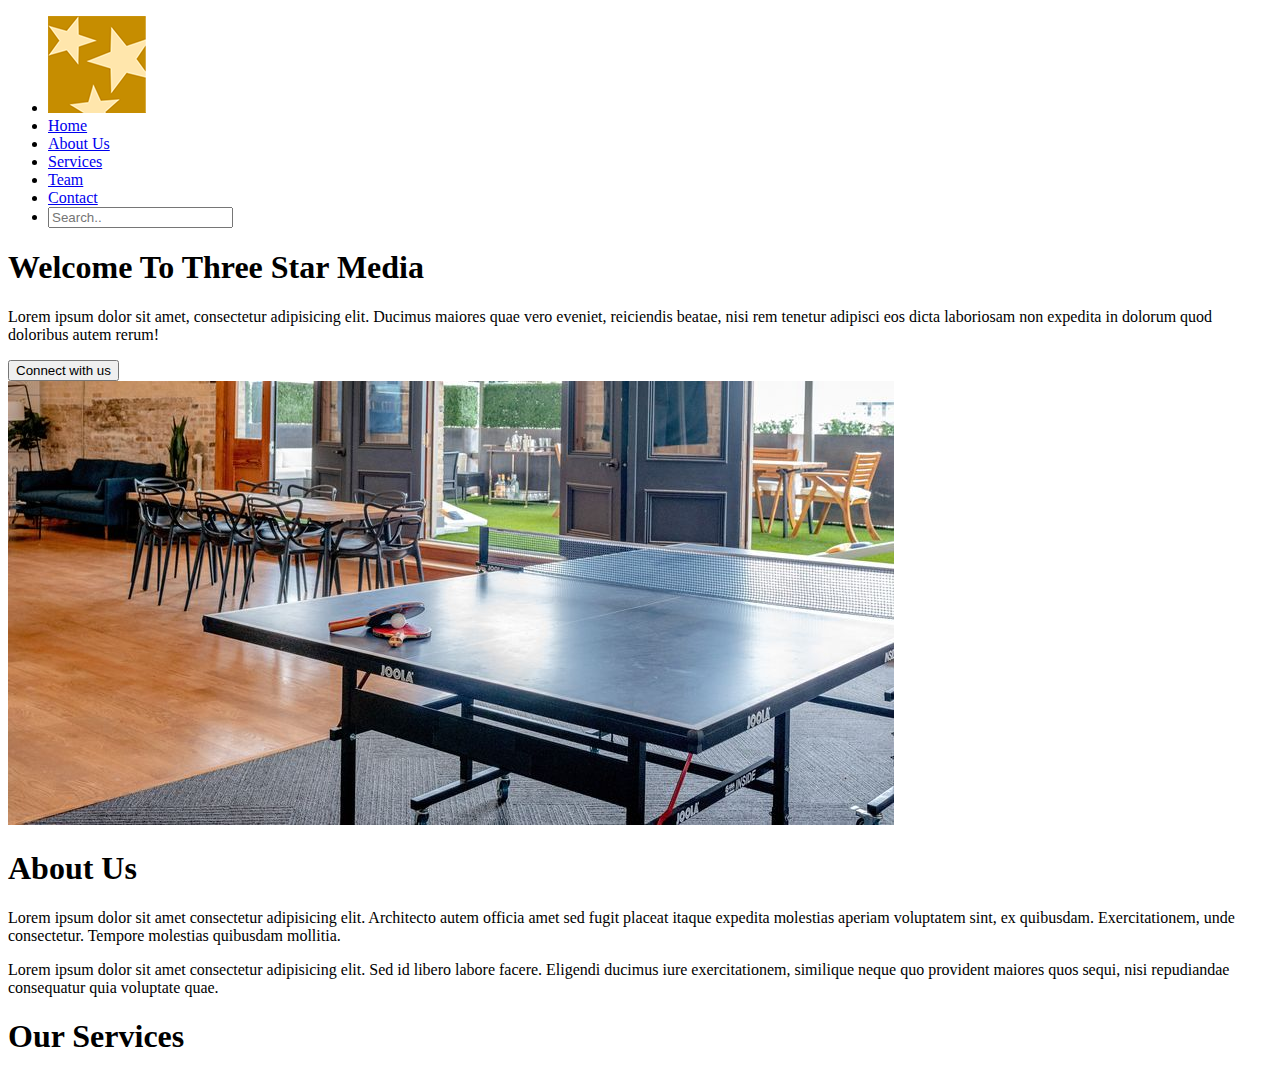
==== Final-Project/index.html @ 34c626a3 "services" ====
<!DOCTYPE html>
<html lang="en">
                     <!-- ---head--- -->
<head>
  <meta charset="UTF-8">
  <title>Final-Project</title>
  <link rel="stylesheet" href="https://cdn.iconmonstr.com/1.3.0/css/iconmonstr-iconic-font.min.css
  ">
  <link href="css/main.css" rel="stylesheet">
</head>
                     <!-- ---body--- -->
<body>
                     <!-- ---header--- -->
  <header>
                     <!-- ---navigation--- -->
    <nav>
      <div class="nav">
        <ul>
          <li><img src="images/logo.png" alt="logo" /></li>
          <li><a href="index.html" class="current">Home</a></li>
          <li><a href="#">About Us</a></li>
          <li><a href="#">Services</a></li>
          <li><a href="#">Team</a></li>
          <li><a href="#">Contact</a></li>
          <li><input type="text" placeholder="Search.."></li>
        </ul>
      </div>
      <section class="banner">
        <h1>Welcome To Three Star Media</h1>
        <p>Lorem ipsum dolor sit amet, consectetur adipisicing elit. Ducimus maiores quae vero eveniet, reiciendis beatae,
           nisi rem tenetur adipisci eos dicta laboriosam non expedita in dolorum quod doloribus autem rerum!</p>
        <button>Connect with us</button>
      </section>

    </nav>
    <main>
                    <!-- ---About-Us--- -->
      <section class="about">
        <div>
          <img src="images/about-us.jpg" alt="about-us"/>
          <div>
            <h1>About Us</h1>
            <p>Lorem ipsum dolor sit amet consectetur adipisicing elit. Architecto autem officia amet sed fugit placeat itaque expedita molestias aperiam voluptatem sint, 
              ex quibusdam. Exercitationem, unde consectetur. Tempore molestias quibusdam mollitia.</p>
            <p>Lorem ipsum dolor sit amet consectetur adipisicing elit. Sed id libero labore facere. Eligendi ducimus iure exercitationem, 
                similique neque quo provident maiores quos sequi, nisi repudiandae consequatur quia voluptate quae.</p>
          </div>

        </div>
      </section>
                    <!-- ---Our Services--- -->
      <section class="service">
        <h1>Our Services</h1>
        <div class="digital"></div>
        <div class="marketing"></div>
        <div class="video"></div>
        <div class="web"></div>
        <div class="print"></div>

        



      </section>              
    </main>
  </header>
 
</body>

</html>
---- Final-Project/css/main.css ----
/********************************
    Custom CSS
********************************/
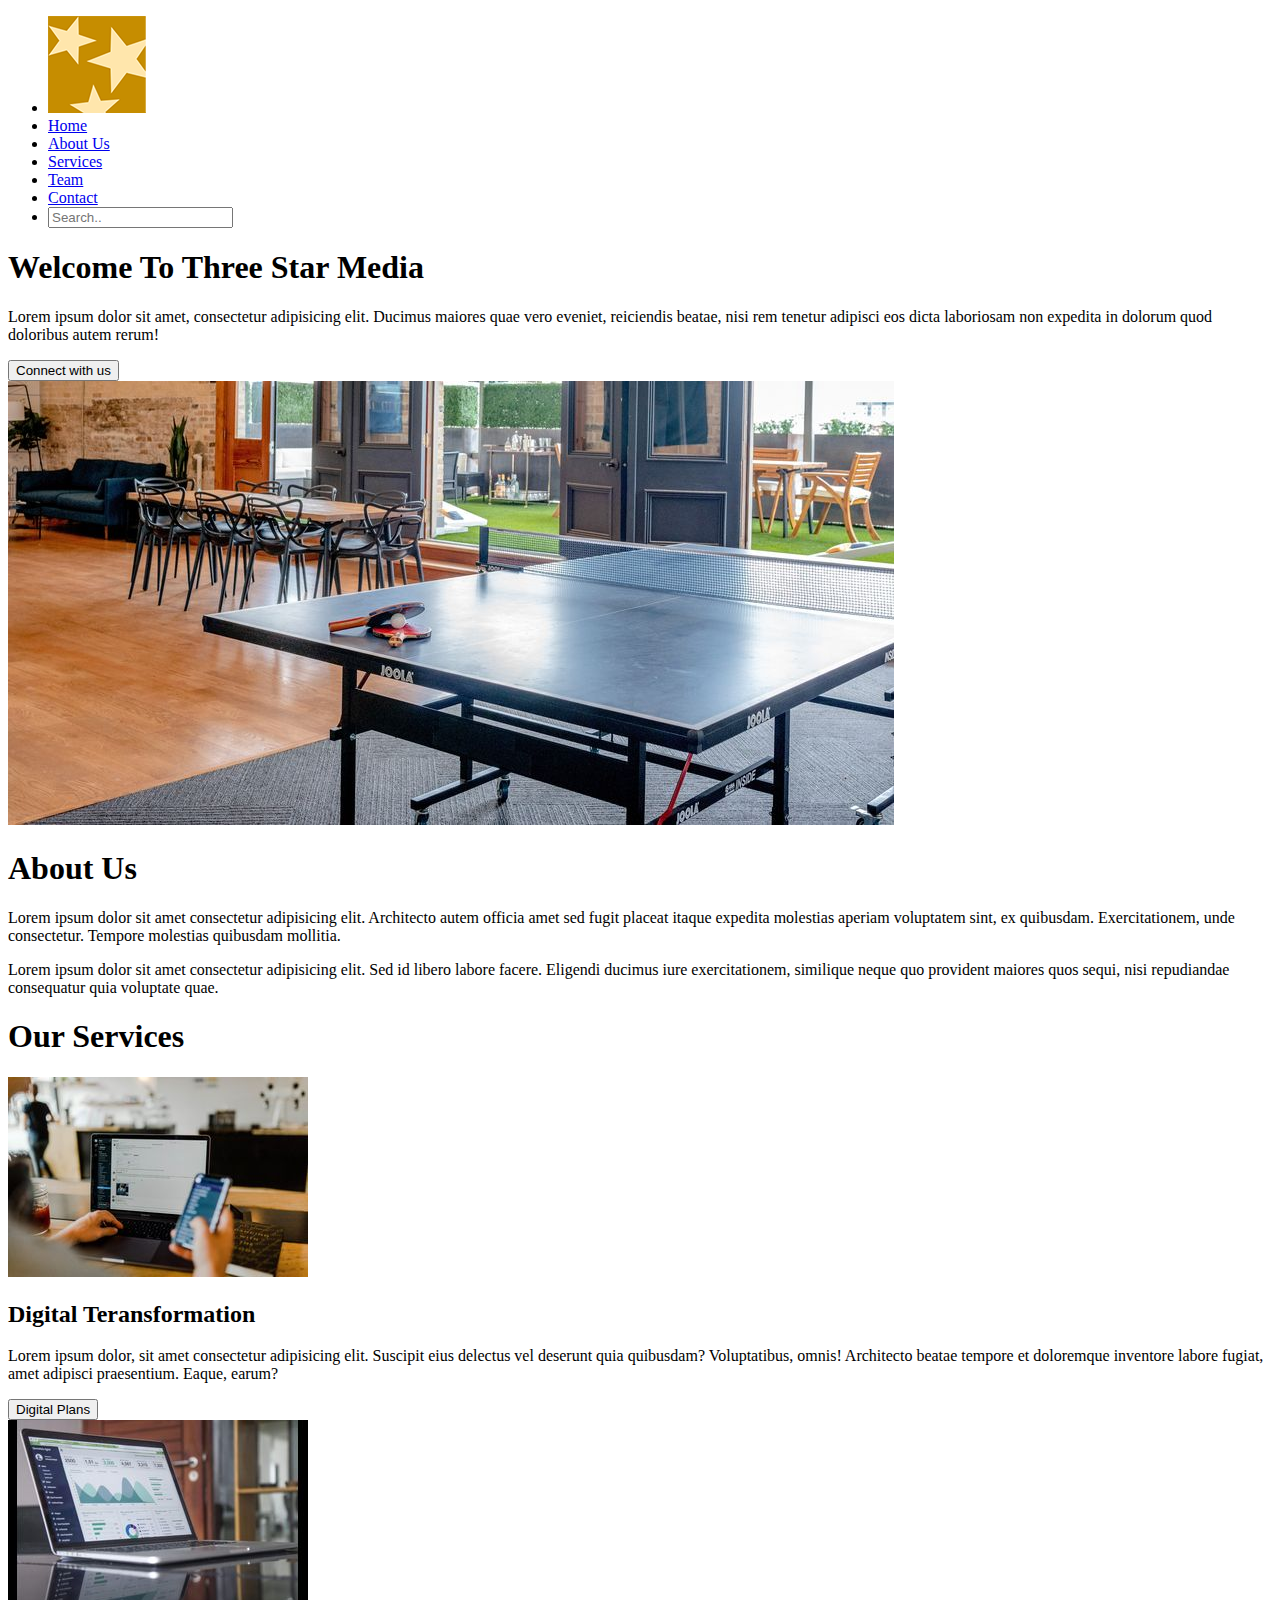
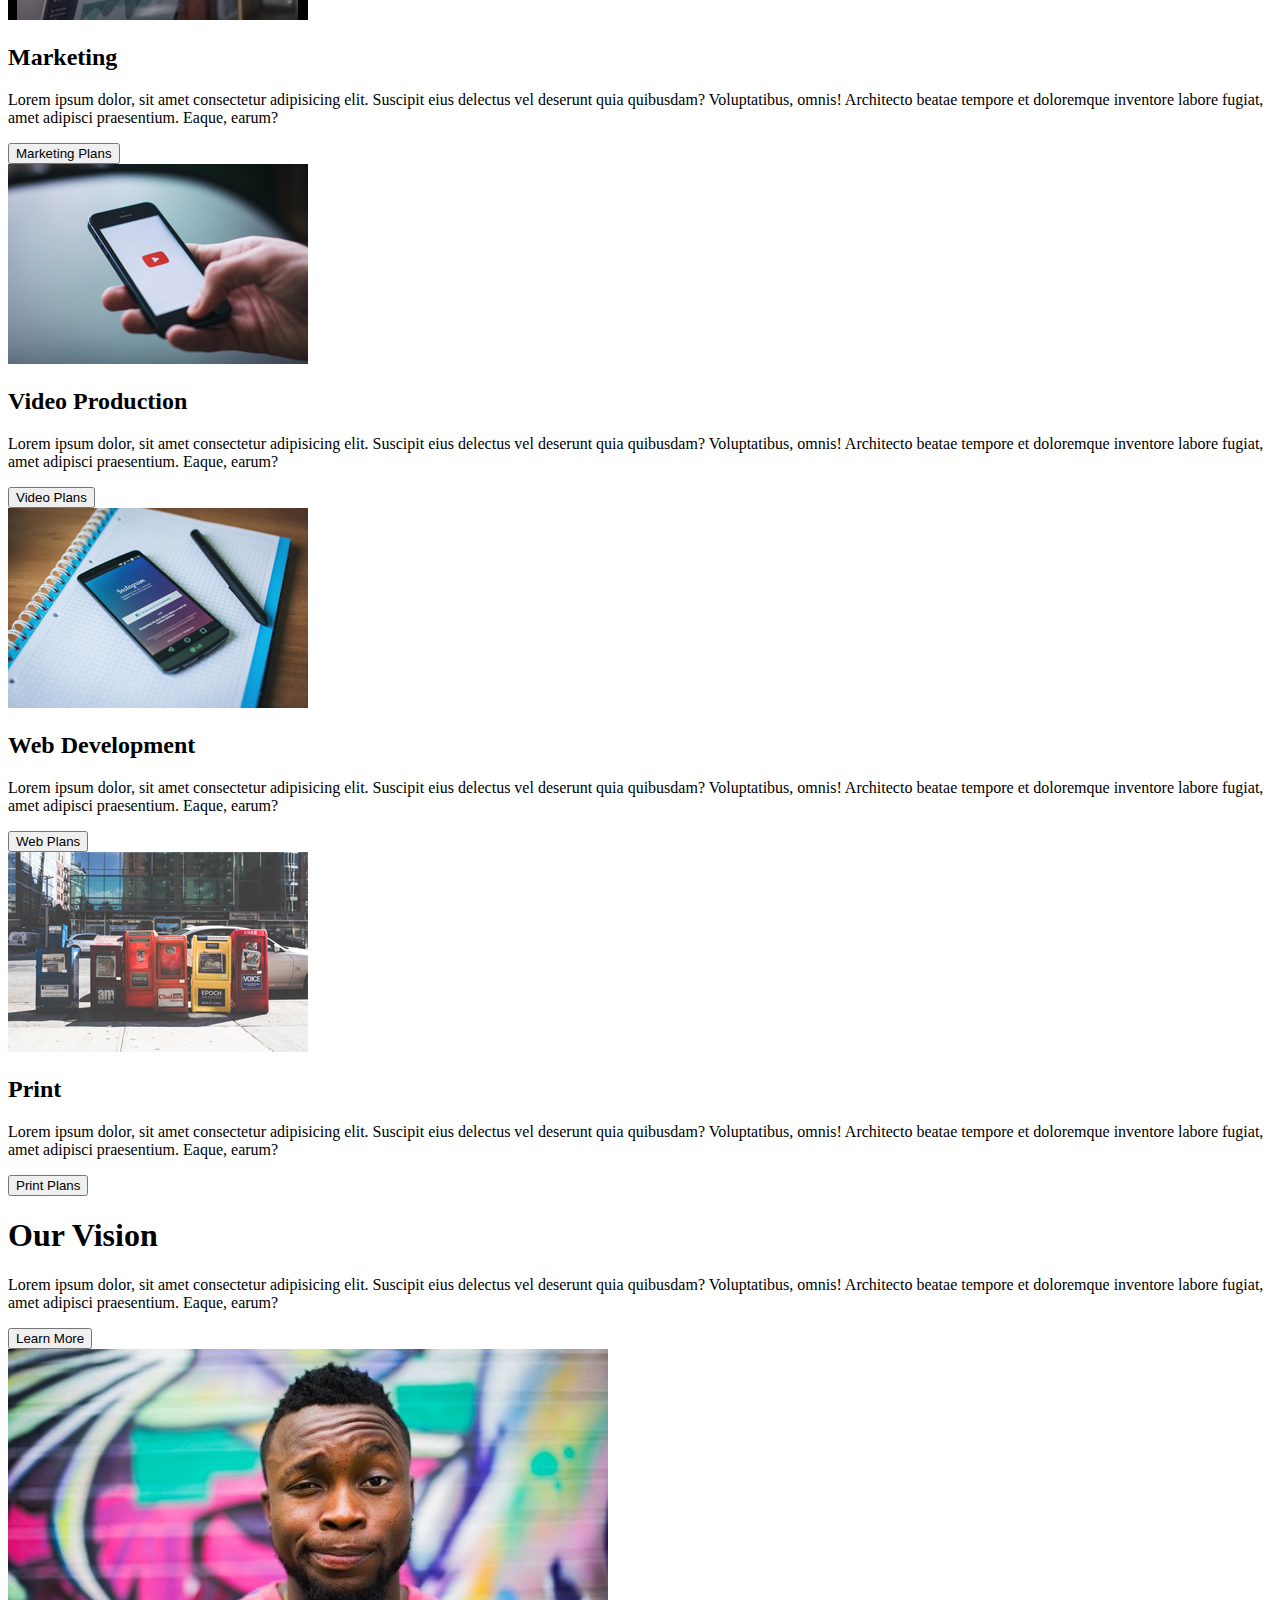
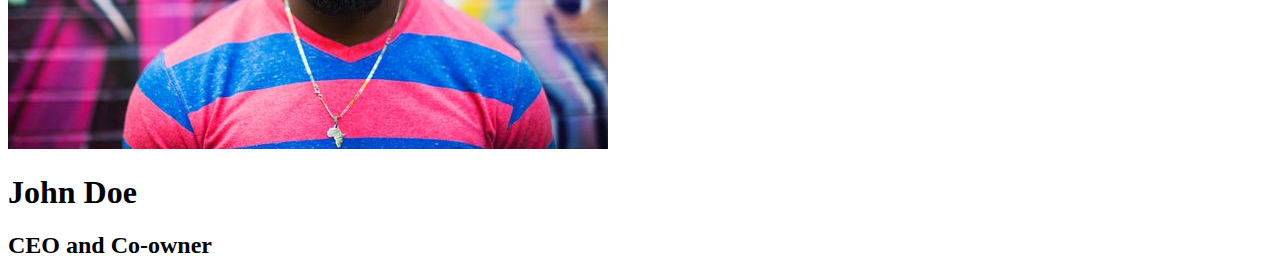
==== commit a4345b03: "team" ====
--- a/Final-Project/index.html
+++ b/Final-Project/index.html
@@ -51,17 +51,63 @@
                     <!-- ---Our Services--- -->
       <section class="service">
         <h1>Our Services</h1>
-        <div class="digital"></div>
-        <div class="marketing"></div>
-        <div class="video"></div>
-        <div class="web"></div>
-        <div class="print"></div>
-
-        
+        <div class="digital">
+          <img src="images/digital.jpg" alt="digital"/>
+          <h2>Digital Teransformation</h2>
+          <p>Lorem ipsum dolor, sit amet consectetur adipisicing elit. Suscipit eius delectus vel deserunt quia quibusdam? Voluptatibus,
+             omnis! Architecto beatae tempore et doloremque inventore labore fugiat, amet adipisci praesentium. Eaque, earum?</p>
+          <button>Digital Plans</button>
+        </div>
+                    <!-- ---marketing--- -->
+        <div class="marketing">
+          <img src="images/marketing.jpg" alt="marketing"/>
+          <h2>Marketing</h2>
+          <p>Lorem ipsum dolor, sit amet consectetur adipisicing elit. Suscipit eius delectus vel deserunt quia quibusdam? Voluptatibus,
+             omnis! Architecto beatae tempore et doloremque inventore labore fugiat, amet adipisci praesentium. Eaque, earum?</p>
+          <button>Marketing Plans</button>
+        </div>
+                      <!-- ---video--- -->
+        <div class="video">
+          <img src="images/video.jpg" alt="video production"/>
+          <h2>Video Production</h2>
+          <p>Lorem ipsum dolor, sit amet consectetur adipisicing elit. Suscipit eius delectus vel deserunt quia quibusdam? Voluptatibus,
+             omnis! Architecto beatae tempore et doloremque inventore labore fugiat, amet adipisci praesentium. Eaque, earum?</p>
+          <button>Video Plans</button>
+        </div>
+                       <!-- ---web--- -->
+        <div class="web">
+          <img src="images/web.jpg" alt="web development"/>
+          <h2>Web Development</h2>
+          <p>Lorem ipsum dolor, sit amet consectetur adipisicing elit. Suscipit eius delectus vel deserunt quia quibusdam? Voluptatibus,
+             omnis! Architecto beatae tempore et doloremque inventore labore fugiat, amet adipisci praesentium. Eaque, earum?</p>
+          <button>Web Plans</button>
+        </div>
+                       <!-- ---print--- -->
+        <div class="print">
+          <img src="images/print.jpg" alt="print"/>
+          <h2>Print</h2>
+          <p>Lorem ipsum dolor, sit amet consectetur adipisicing elit. Suscipit eius delectus vel deserunt quia quibusdam? Voluptatibus,
+             omnis! Architecto beatae tempore et doloremque inventore labore fugiat, amet adipisci praesentium. Eaque, earum?</p>
+          <button>Print Plans</button>
+        </div>
+      </section>  
+      <section class="vision">
+        <h1>Our Vision</h1>
+        <p>Lorem ipsum dolor, sit amet consectetur adipisicing elit. Suscipit eius delectus vel deserunt quia quibusdam? Voluptatibus,
+           omnis! Architecto beatae tempore et doloremque inventore labore fugiat, amet adipisci praesentium. Eaque, earum?</p>
+        <button>Learn More</button>
+      </section>    
+                     <!-- ---Our Team---         -->
+      <section class="team">
+        <div id="john">
+          <img src="images/john.jpg" alt="john"/>
+          <h1>John Doe</h1>
+          <h2>CEO and Co-owner</h2>
+          <dr>
 
 
-
-      </section>              
+        </div>
+      </section>               
     </main>
   </header>
  
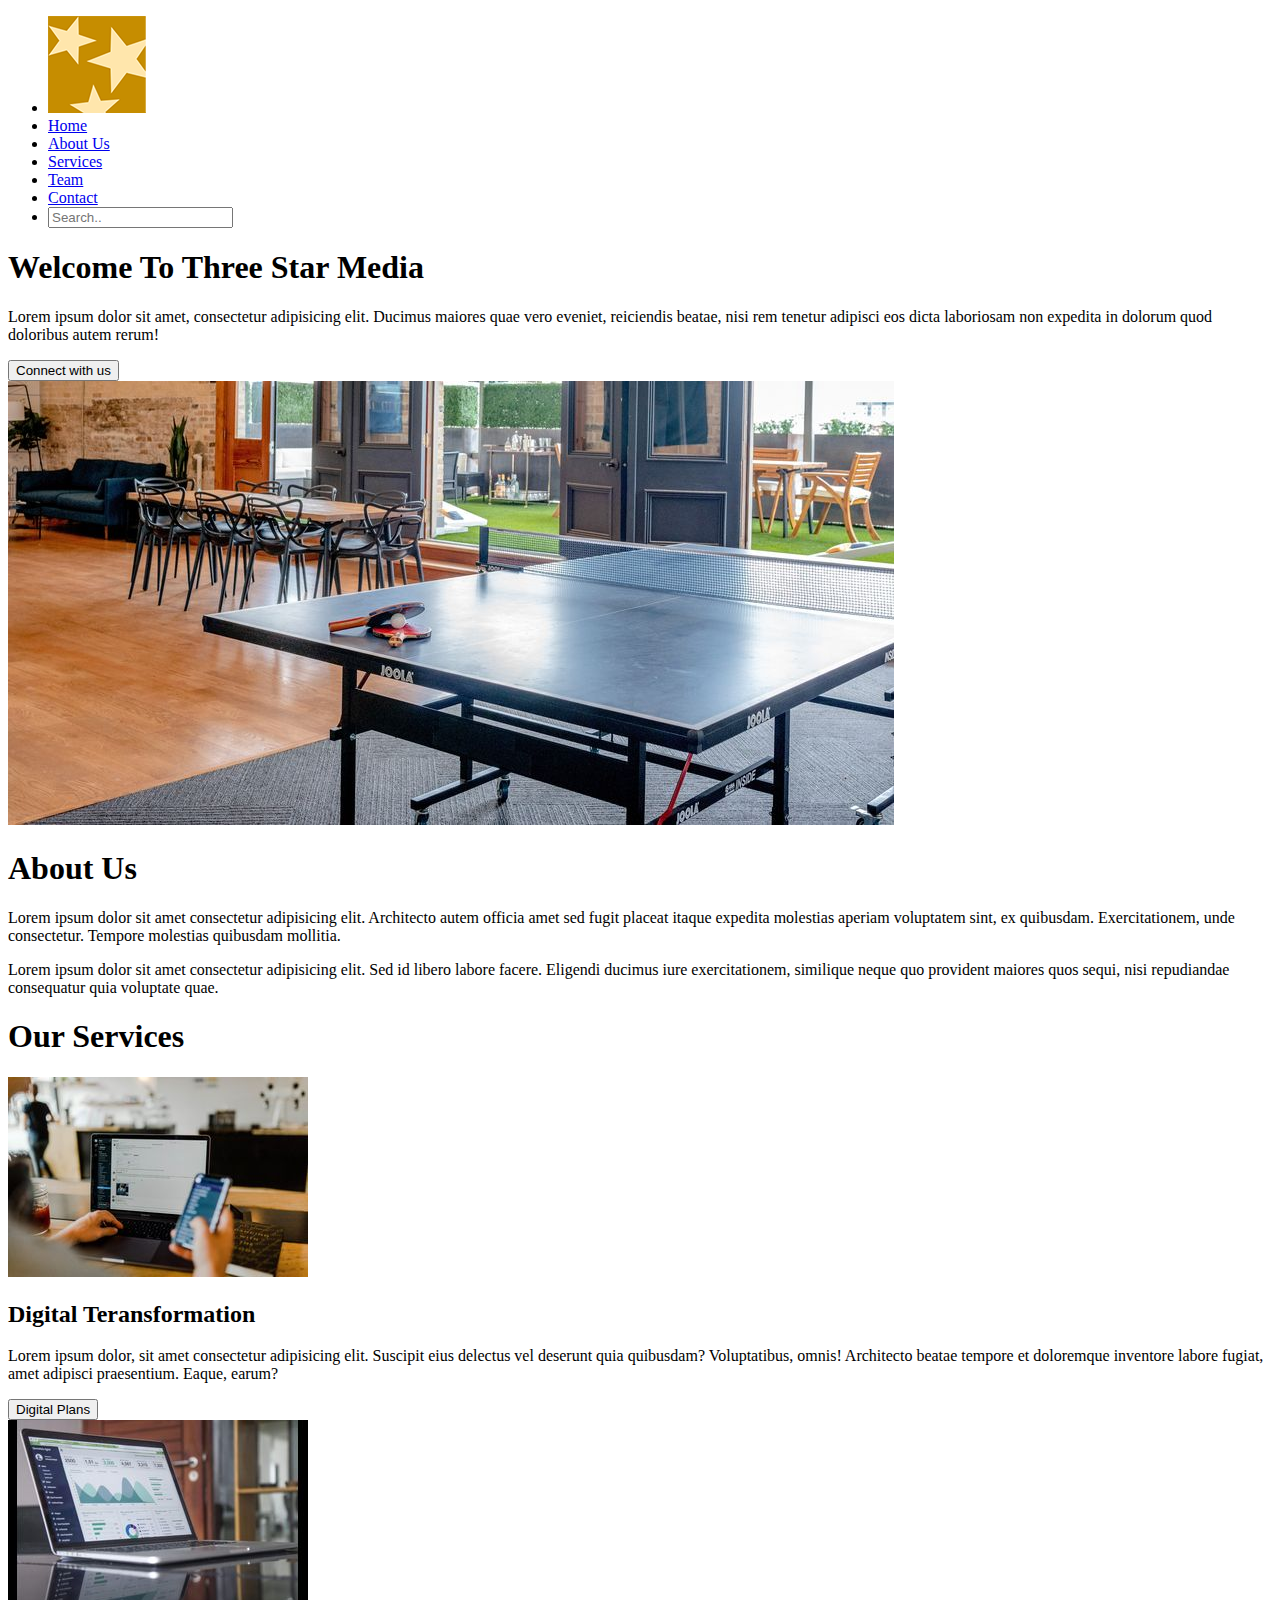
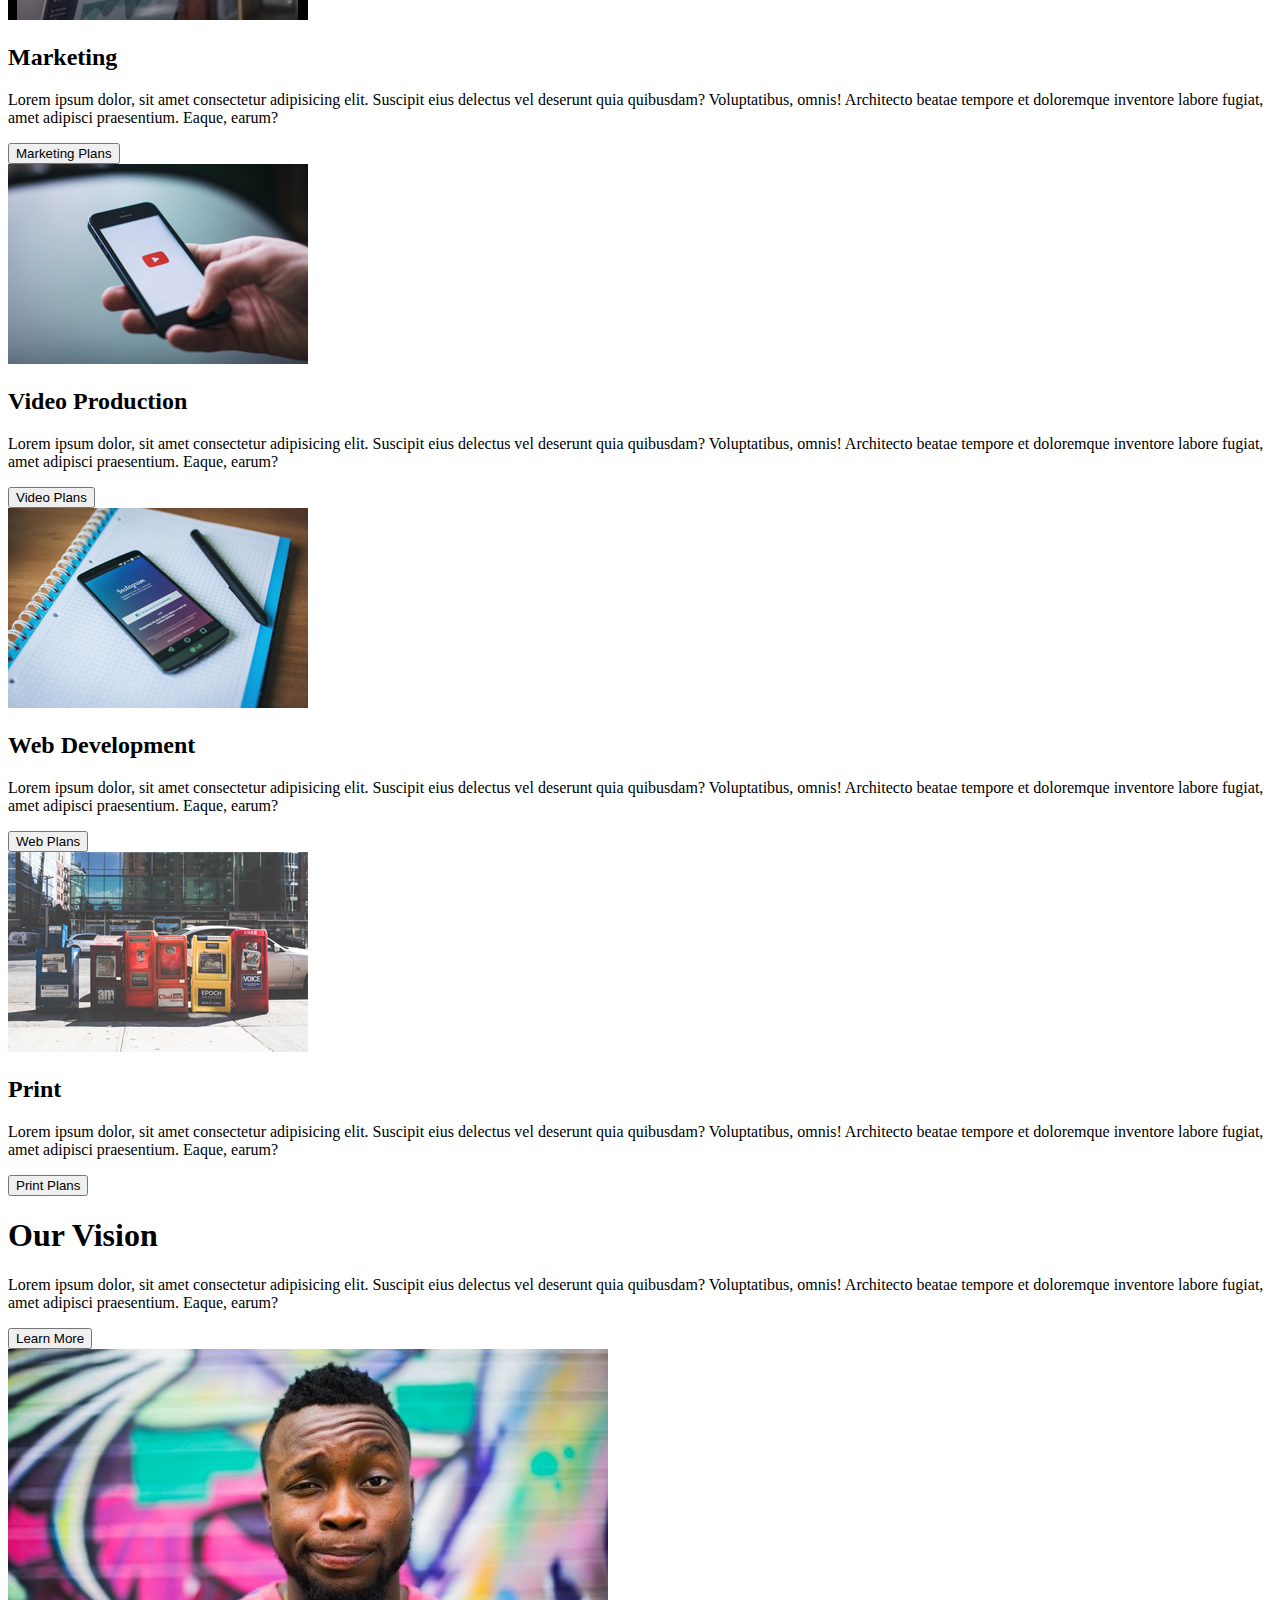
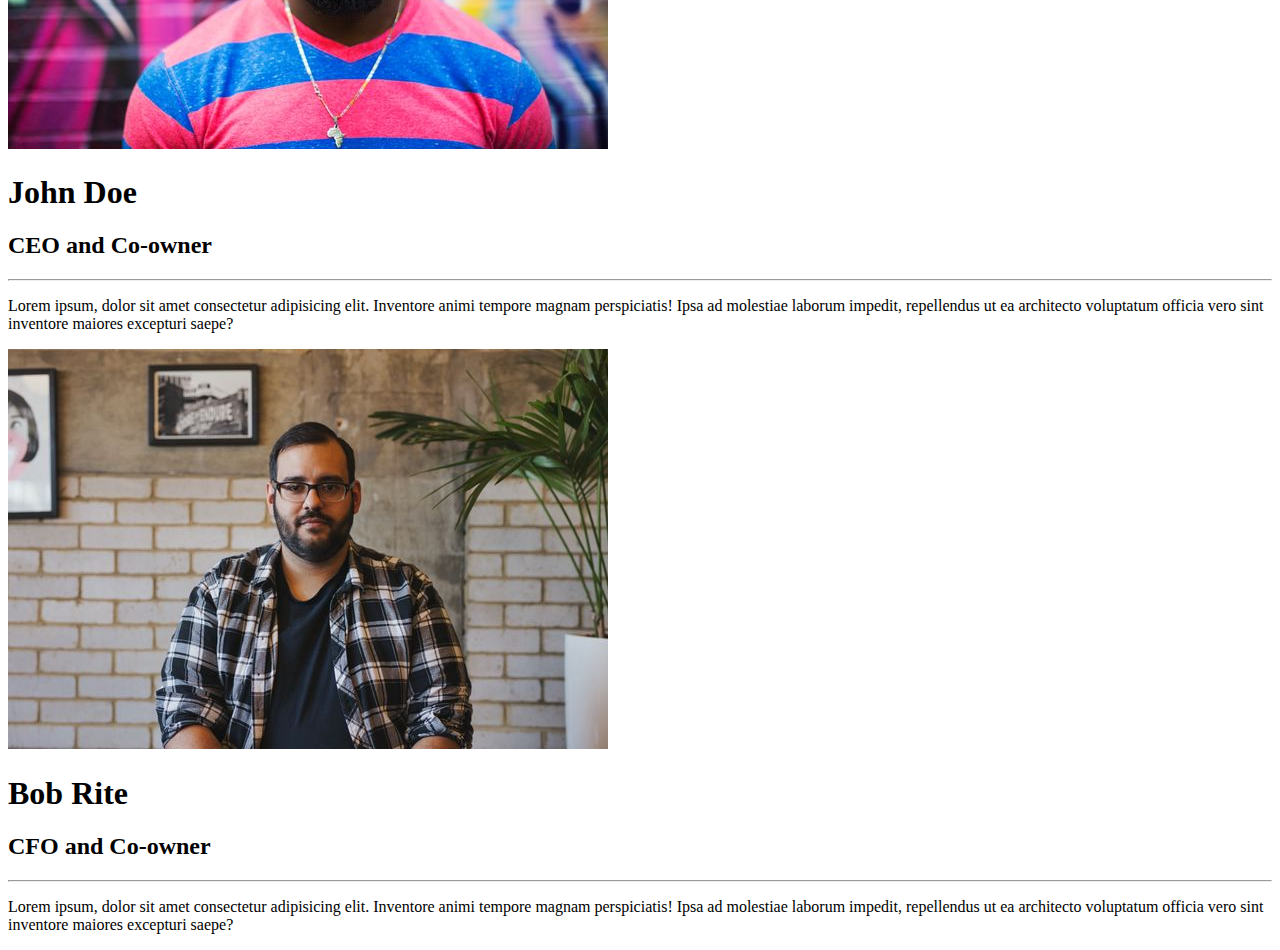
==== commit ee5c8e49: "contact" ====
--- a/Final-Project/index.html
+++ b/Final-Project/index.html
@@ -33,11 +33,13 @@
       </section>
 
     </nav>
+  </header>
     <main>
                     <!-- ---About-Us--- -->
       <section class="about">
         <div>
           <img src="images/about-us.jpg" alt="about-us"/>
+        </div>
           <div>
             <h1>About Us</h1>
             <p>Lorem ipsum dolor sit amet consectetur adipisicing elit. Architecto autem officia amet sed fugit placeat itaque expedita molestias aperiam voluptatem sint, 
@@ -46,37 +48,51 @@
                 similique neque quo provident maiores quos sequi, nisi repudiandae consequatur quia voluptate quae.</p>
           </div>
 
-        </div>
+        
       </section>
                     <!-- ---Our Services--- -->
       <section class="service">
         <h1>Our Services</h1>
         <div class="digital">
-          <img src="images/digital.jpg" alt="digital"/>
-          <h2>Digital Teransformation</h2>
-          <p>Lorem ipsum dolor, sit amet consectetur adipisicing elit. Suscipit eius delectus vel deserunt quia quibusdam? Voluptatibus,
-             omnis! Architecto beatae tempore et doloremque inventore labore fugiat, amet adipisci praesentium. Eaque, earum?</p>
-          <button>Digital Plans</button>
+          <div>
+            <img src="images/digital.jpg" alt="digital"/>
+          </div>
+          <div>
+            <h2>Digital Teransformation</h2>
+            <p>Lorem ipsum dolor, sit amet consectetur adipisicing elit. Suscipit eius delectus vel deserunt quia quibusdam? Voluptatibus,
+               omnis! Architecto beatae tempore et doloremque inventore labore fugiat, amet adipisci praesentium. Eaque, earum?</p>
+            <button>Digital Plans</button>
+          </div>
         </div>
                     <!-- ---marketing--- -->
         <div class="marketing">
-          <img src="images/marketing.jpg" alt="marketing"/>
+          <div>
+            <img src="images/marketing.jpg" alt="marketing"/>
+          </div>
           <h2>Marketing</h2>
-          <p>Lorem ipsum dolor, sit amet consectetur adipisicing elit. Suscipit eius delectus vel deserunt quia quibusdam? Voluptatibus,
-             omnis! Architecto beatae tempore et doloremque inventore labore fugiat, amet adipisci praesentium. Eaque, earum?</p>
-          <button>Marketing Plans</button>
+          <div>
+            <p>Lorem ipsum dolor, sit amet consectetur adipisicing elit. Suscipit eius delectus vel deserunt quia quibusdam? Voluptatibus,
+            omnis! Architecto beatae tempore et doloremque inventore labore fugiat, amet adipisci praesentium. Eaque, earum?</p>
+         <button>Marketing Plans</button>
+        </div>
         </div>
                       <!-- ---video--- -->
         <div class="video">
-          <img src="images/video.jpg" alt="video production"/>
-          <h2>Video Production</h2>
-          <p>Lorem ipsum dolor, sit amet consectetur adipisicing elit. Suscipit eius delectus vel deserunt quia quibusdam? Voluptatibus,
-             omnis! Architecto beatae tempore et doloremque inventore labore fugiat, amet adipisci praesentium. Eaque, earum?</p>
-          <button>Video Plans</button>
+          <div>
+            <img src="images/video.jpg" alt="video production"/>
+          </div>
+          <div>
+            <h2>Video Production</h2>
+            <p>Lorem ipsum dolor, sit amet consectetur adipisicing elit. Suscipit eius delectus vel deserunt quia quibusdam? Voluptatibus,
+               omnis! Architecto beatae tempore et doloremque inventore labore fugiat, amet adipisci praesentium. Eaque, earum?</p>
+            <button>Video Plans</button>
+          </div>
         </div>
                        <!-- ---web--- -->
         <div class="web">
-          <img src="images/web.jpg" alt="web development"/>
+          <div>
+            <img src="images/web.jpg" alt="web development"/>
+          </div>
           <h2>Web Development</h2>
           <p>Lorem ipsum dolor, sit amet consectetur adipisicing elit. Suscipit eius delectus vel deserunt quia quibusdam? Voluptatibus,
              omnis! Architecto beatae tempore et doloremque inventore labore fugiat, amet adipisci praesentium. Eaque, earum?</p>
@@ -84,32 +100,56 @@
         </div>
                        <!-- ---print--- -->
         <div class="print">
-          <img src="images/print.jpg" alt="print"/>
-          <h2>Print</h2>
-          <p>Lorem ipsum dolor, sit amet consectetur adipisicing elit. Suscipit eius delectus vel deserunt quia quibusdam? Voluptatibus,
-             omnis! Architecto beatae tempore et doloremque inventore labore fugiat, amet adipisci praesentium. Eaque, earum?</p>
-          <button>Print Plans</button>
+          <div>
+            <img src="images/print.jpg" alt="print"/>
+          </div>
+          <div>
+            <h2>Print</h2>
+            <p>Lorem ipsum dolor, sit amet consectetur adipisicing elit. Suscipit eius delectus vel deserunt quia quibusdam? Voluptatibus,
+               omnis! Architecto beatae tempore et doloremque inventore labore fugiat, amet adipisci praesentium. Eaque, earum?</p>
+            <button>Print Plans</button>
+          </div>
         </div>
       </section>  
       <section class="vision">
-        <h1>Our Vision</h1>
+        <div>
+          <h1>Our Vision</h1>
         <p>Lorem ipsum dolor, sit amet consectetur adipisicing elit. Suscipit eius delectus vel deserunt quia quibusdam? Voluptatibus,
            omnis! Architecto beatae tempore et doloremque inventore labore fugiat, amet adipisci praesentium. Eaque, earum?</p>
         <button>Learn More</button>
+        </div>
       </section>    
                      <!-- ---Our Team---         -->
       <section class="team">
         <div id="john">
-          <img src="images/john.jpg" alt="john"/>
-          <h1>John Doe</h1>
+          <div>
+            <img src="images/john.jpg" alt="john"/>
+          </div>
+          <div>
+            <h1>John Doe</h1>
           <h2>CEO and Co-owner</h2>
-          <dr>
-
+          <hr>
+          <p>Lorem ipsum, dolor sit amet consectetur adipisicing elit. Inventore animi tempore magnam perspiciatis! Ipsa ad molestiae laborum impedit, 
+            repellendus ut ea architecto voluptatum officia vero sint inventore maiores excepturi saepe?</p>
+          </div>
+        </div>
+        <div id="bob">
+          <div>
+            <img src="images/bob.jpg" alt="bob"/>
+          </div>
+          <div>
+            <h1>Bob Rite</h1>
+          <h2>CFO and Co-owner</h2>
+          <hr>
+          <p>Lorem ipsum, dolor sit amet consectetur adipisicing elit. Inventore animi tempore magnam perspiciatis! Ipsa ad molestiae laborum impedit, 
+            repellendus ut ea architecto voluptatum officia vero sint inventore maiores excepturi saepe?</p>
+          </div>
 
         </div>
-      </section>               
+      </section>   
+
     </main>
-  </header>
+  
  
 </body>
 
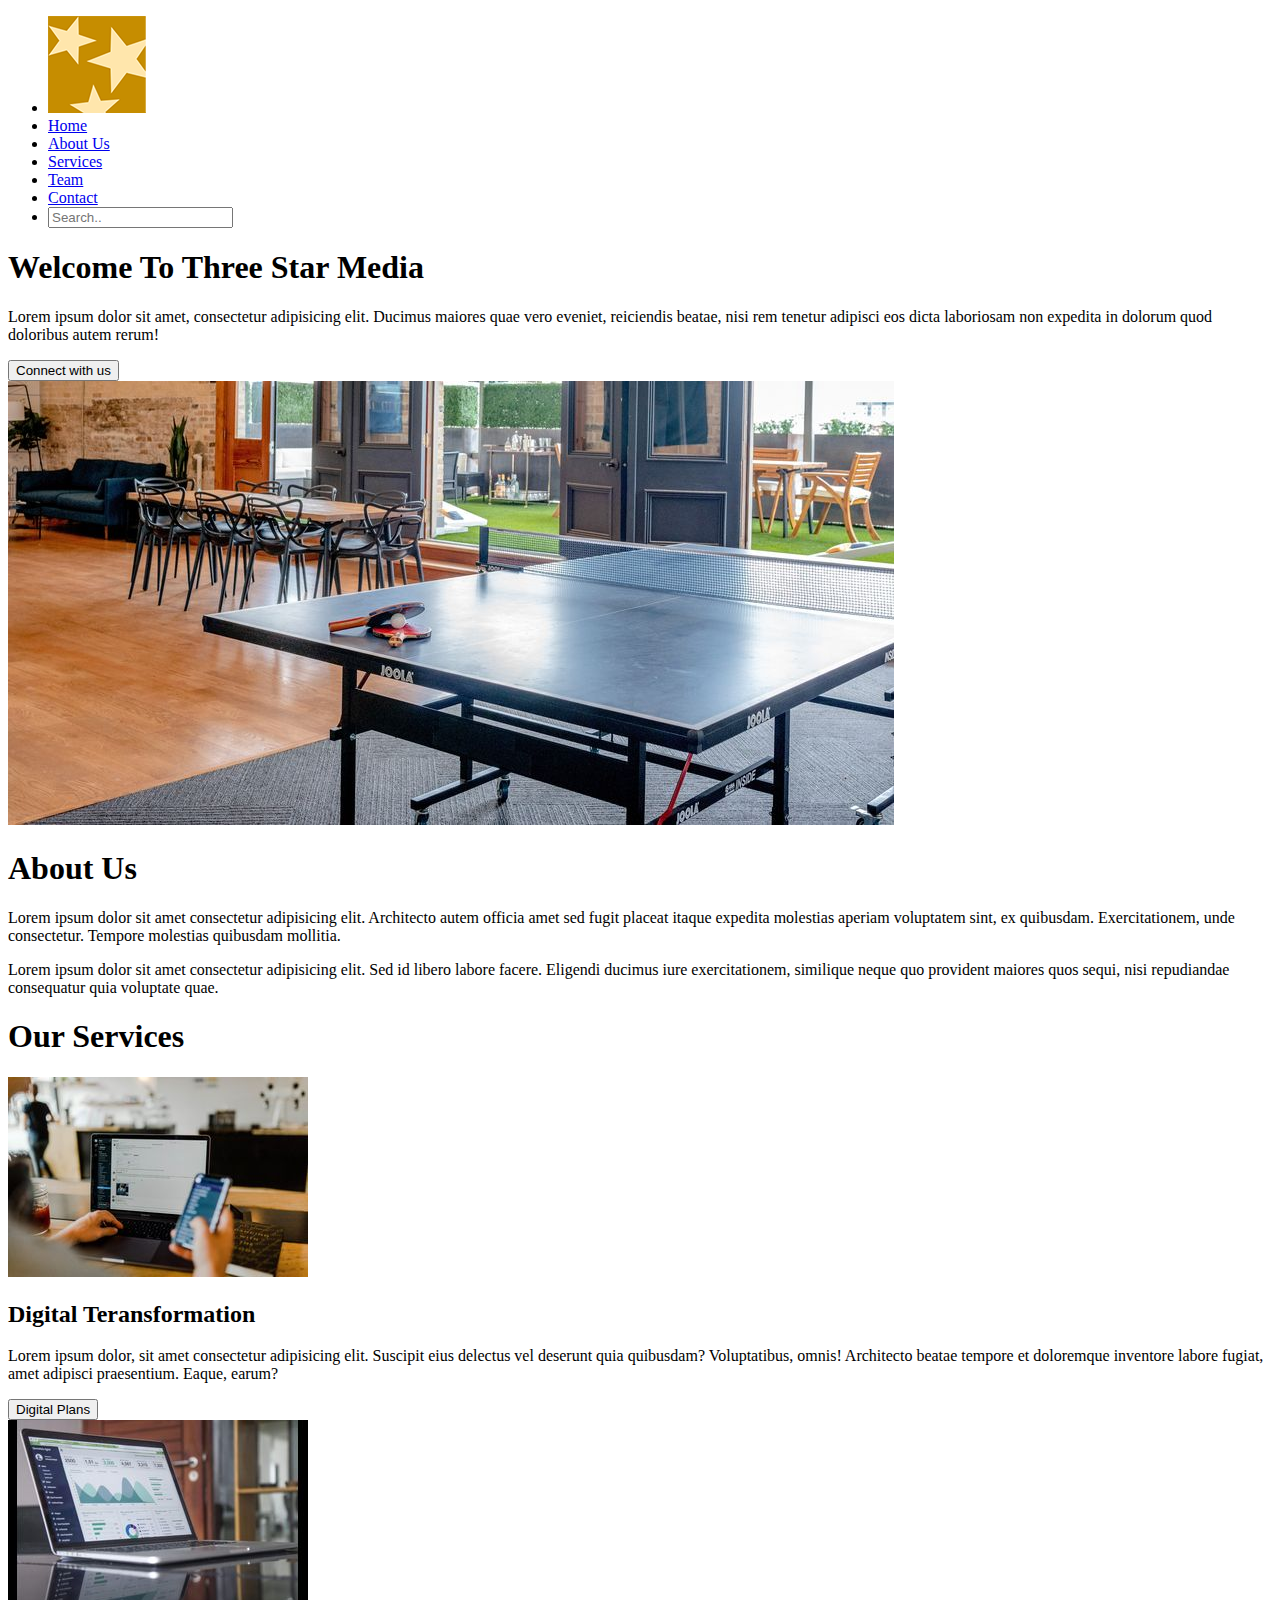
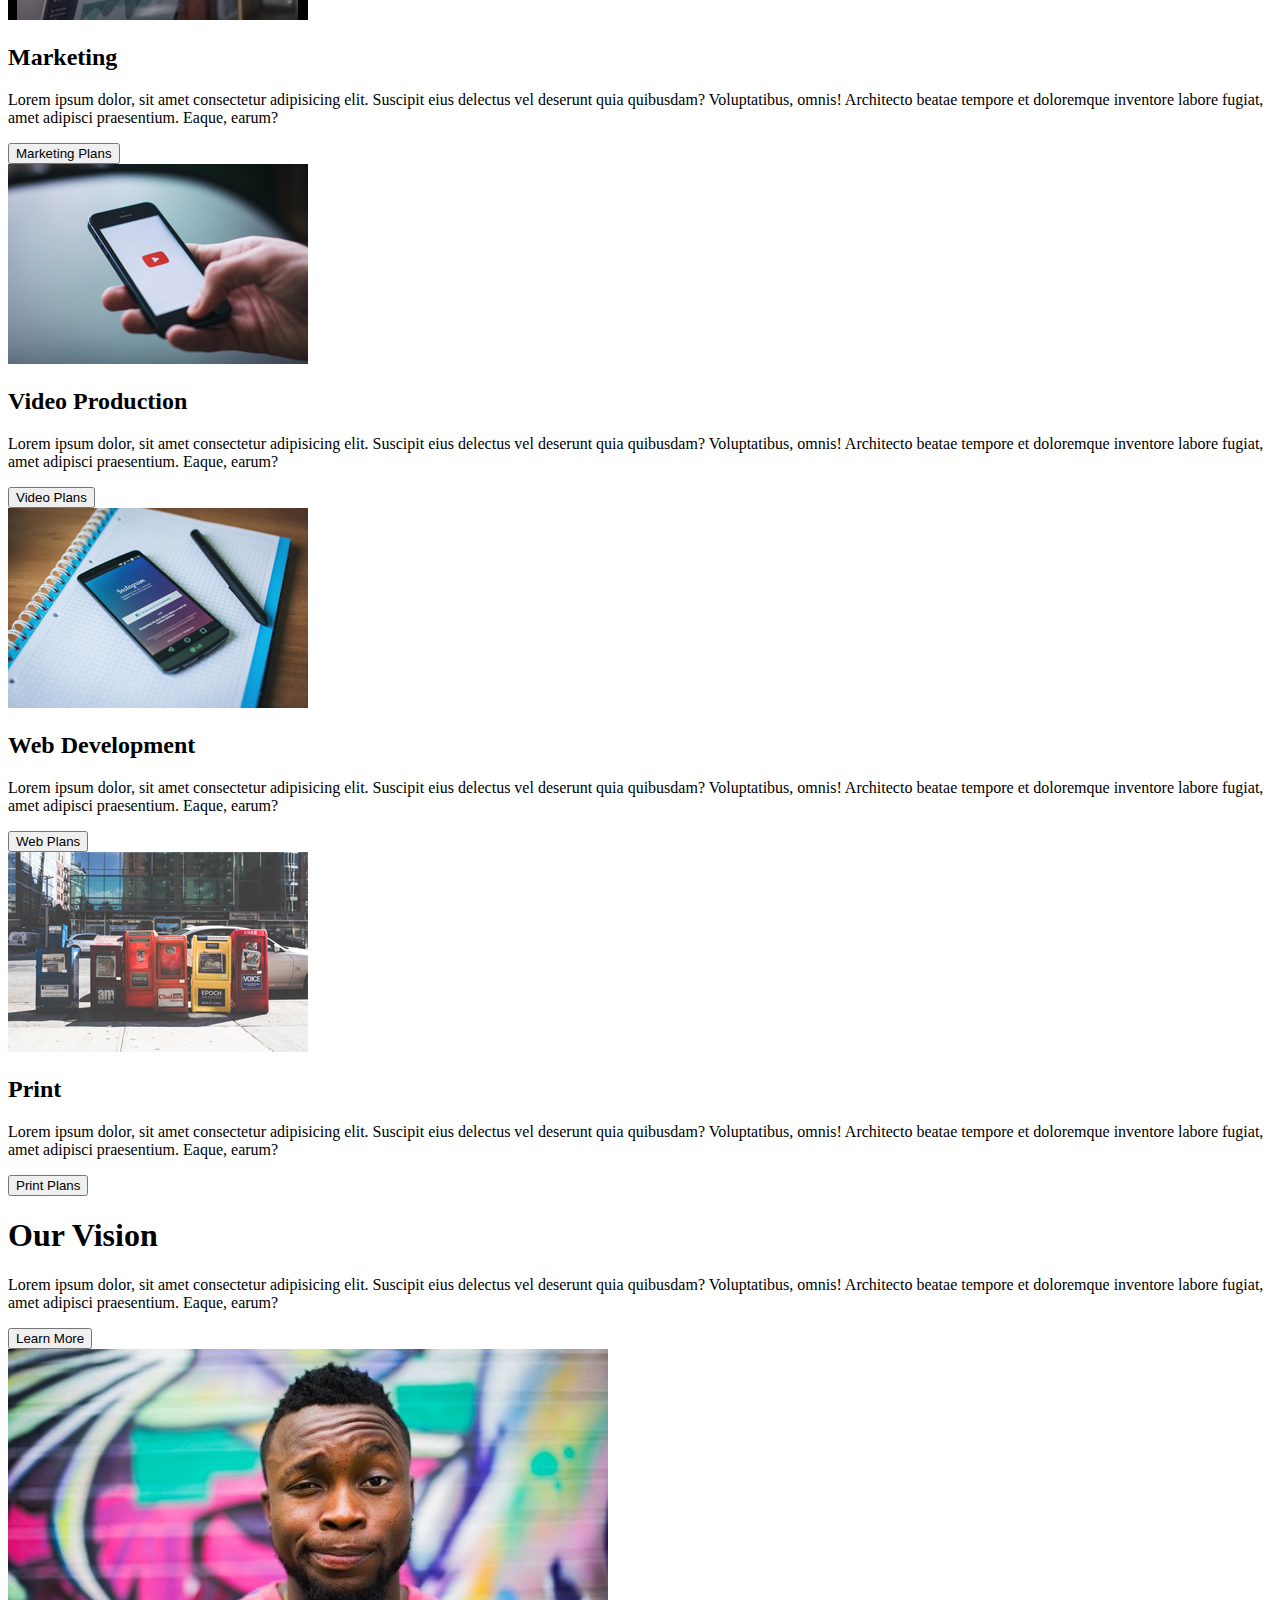
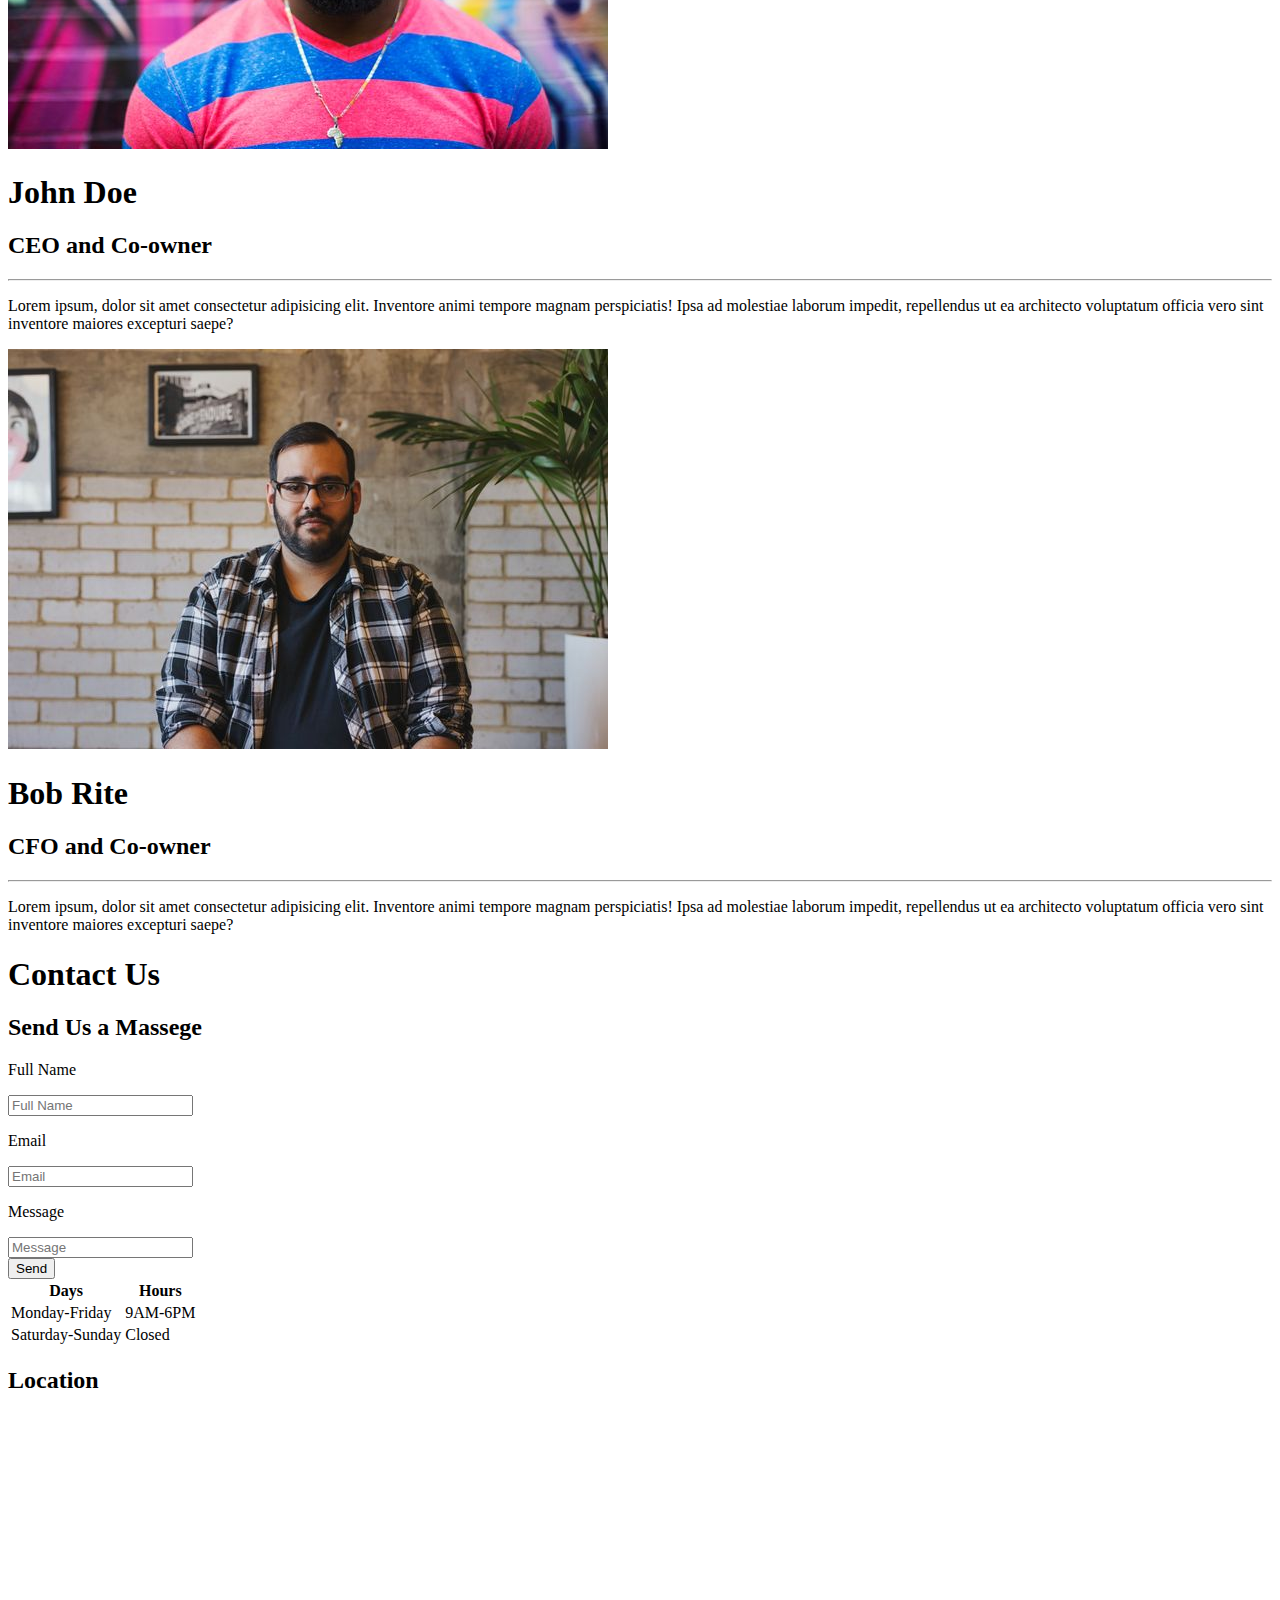
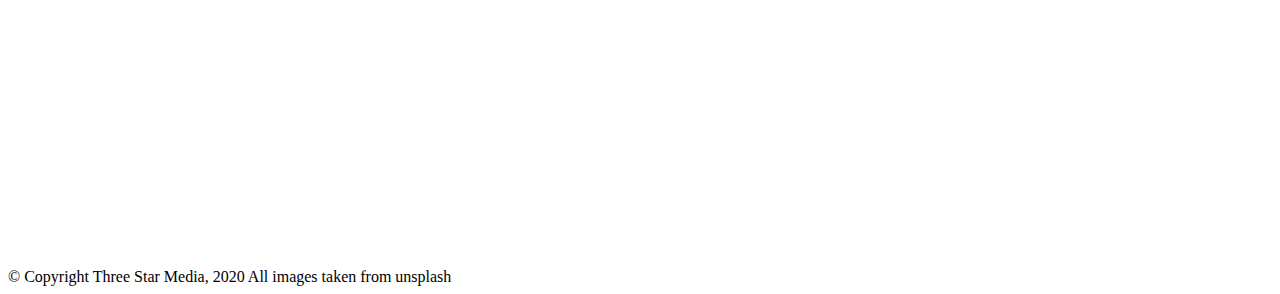
==== commit c7baa6b4: "footer" ====
--- a/Final-Project/index.html
+++ b/Final-Project/index.html
@@ -147,8 +147,55 @@
 
         </div>
       </section>   
+      <section class="contact">
+        <div>
+          <h1>Contact Us</h1>
+        </div>
+        <div class="message">
+          <h2>Send Us a Massege</h2>
+          <p>Full Name</p>
+          <input type="text" placeholder="Full Name">
+          <p>Email</p>
+          <input type="text" placeholder="Email">
+          <p>Message</p>
+          <input type="text" placeholder="Message">
+          <br>
+          <button>Send</button>
+         </div>
+         <div class="hour">
+          <table>
+            <thead>
+              <tr>
+                <th>Days</th>
+                <th>Hours</th>
+              </tr>
+            </thead>
+            <tbody>
+              <tr>
+                <td>Monday-Friday</td>
+                <td>9AM-6PM</td>
+              </tr>
+              <tr>
+                <td>Saturday-Sunday</td>
+                <td>Closed</td>
+              </tr>
+              
+            </tbody>
+          </table>
+         </div>
+        <div class="location">
+          <h2>Location</h2>
+          <iframe src="https://www.google.com/maps/embed?pb=!1m18!1m12!1m3!1d11136.270684614252!2d-75.76025043068952!3d45.34630010976731!2m3!1f0!2f0!3f0!3m2!1i1024!2i768!4f13.1!3m3!1m2!1s0x4cce0718c5998a3b%3A0x78382f39c3e19269!2sAlgonquin%20College%20Residence!5e0!3m2!1sen!2sca!4v1606801004924!5m2!1sen!2sca" 
+          width="600" height="450" frameborder="0" style="border:0;" allowfullscreen="" aria-hidden="false" tabindex="0"></iframe>
+        </div>
+
+      </section>
 
     </main>
+    <footer>
+      &copy; Copyright Three Star Media, 2020
+      All images taken from unsplash
+    </footer>
   
  
 </body>
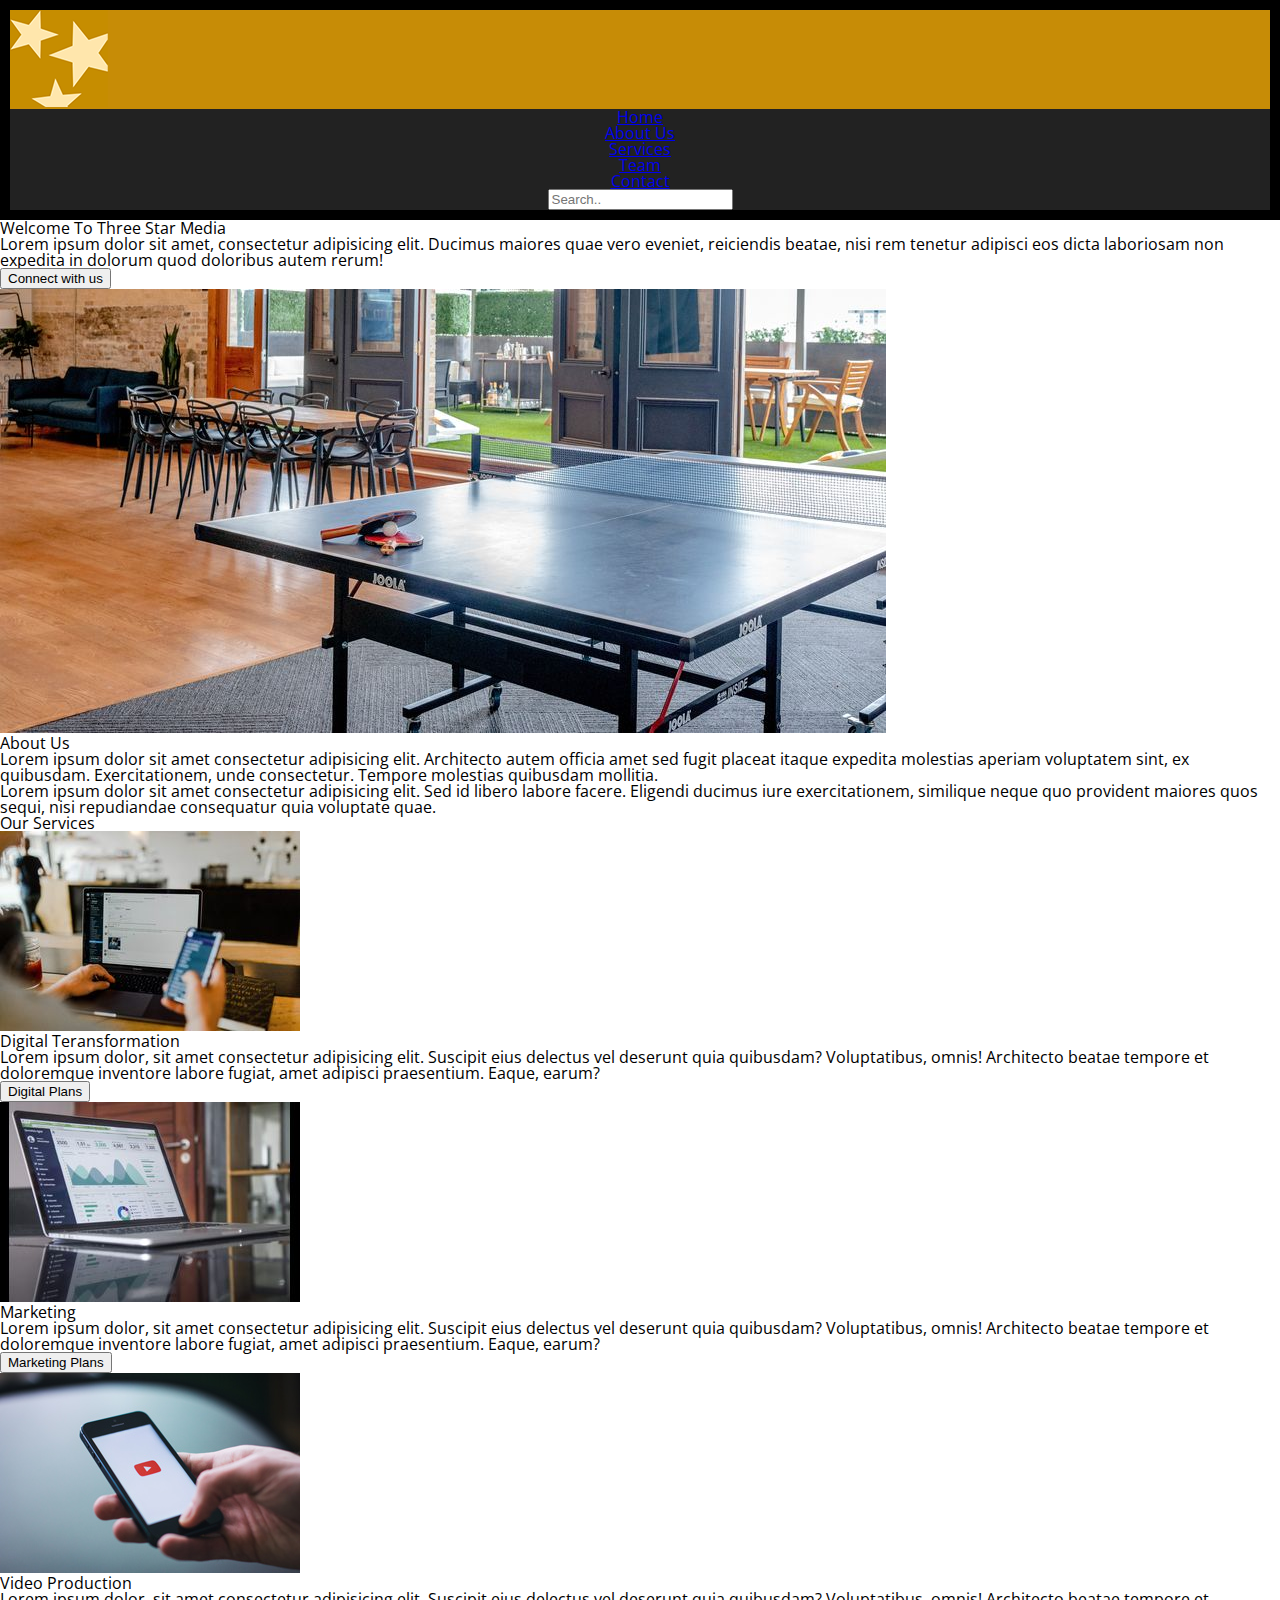
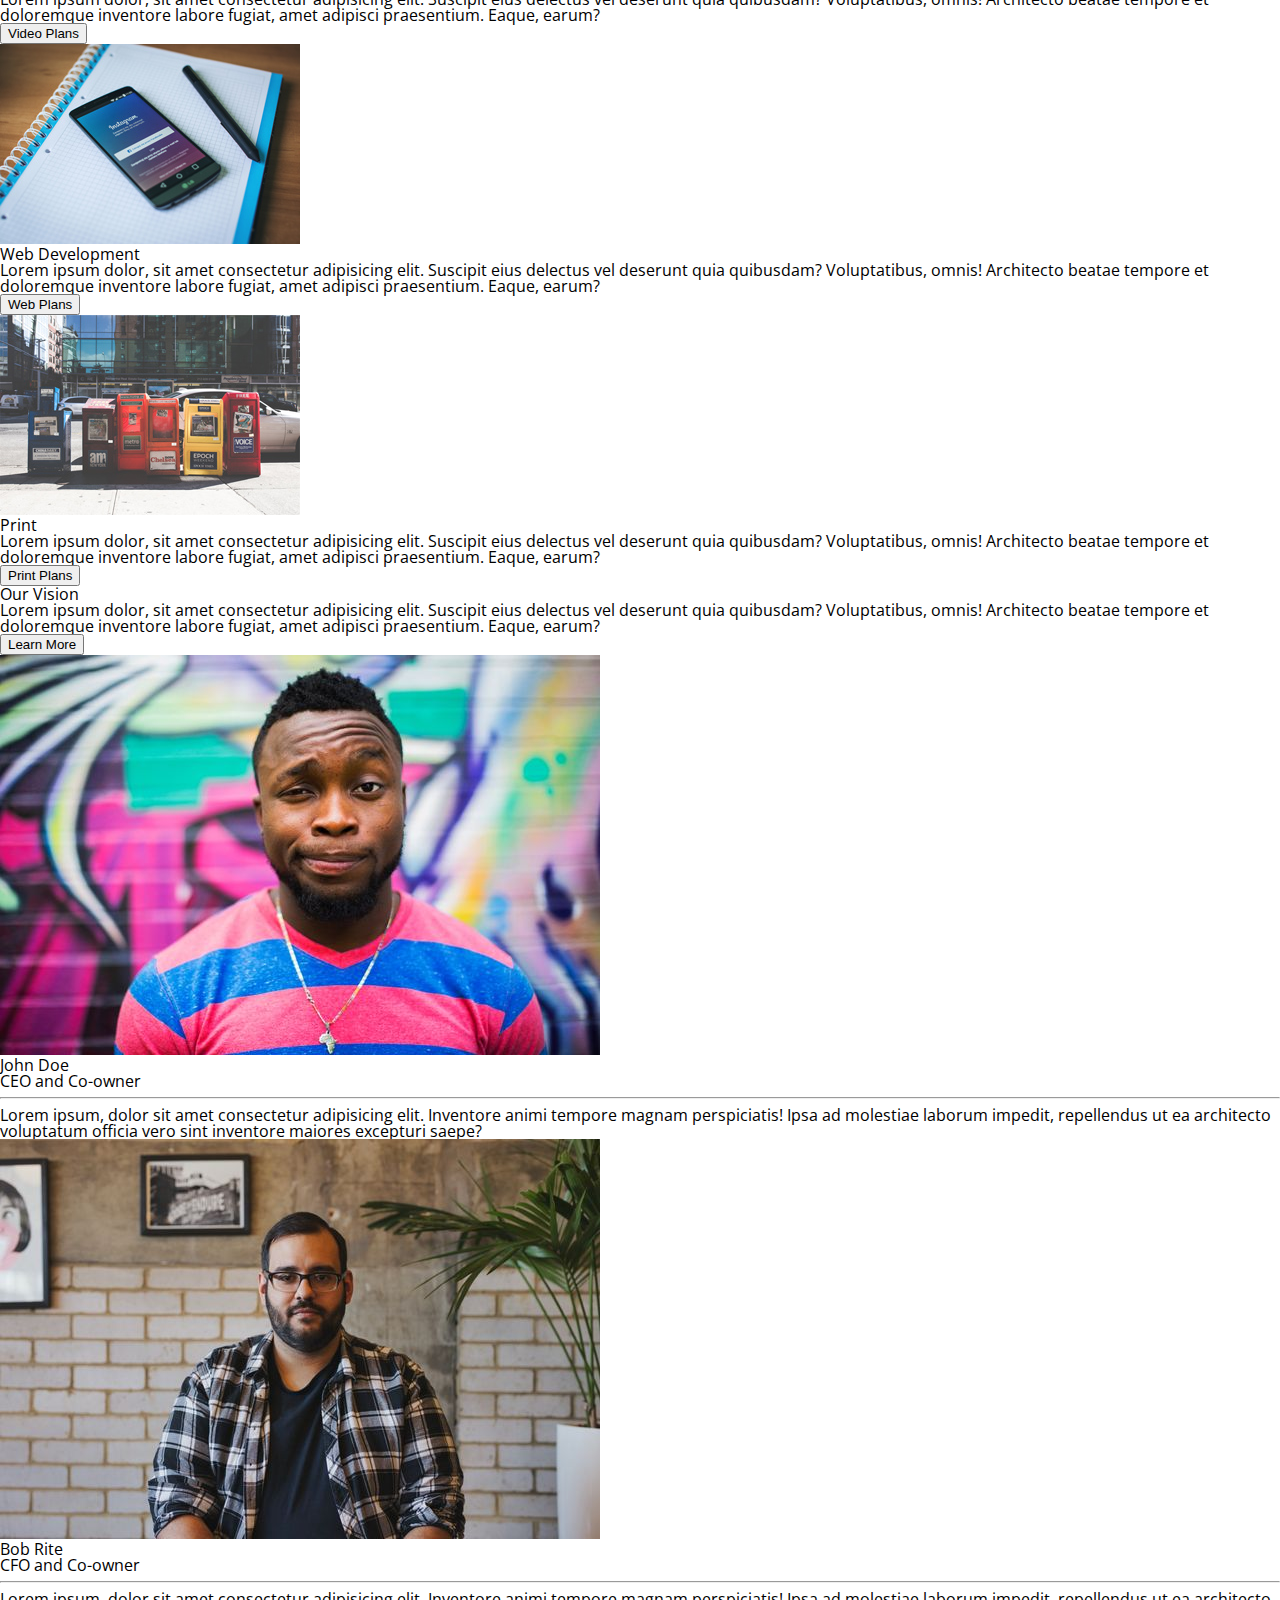
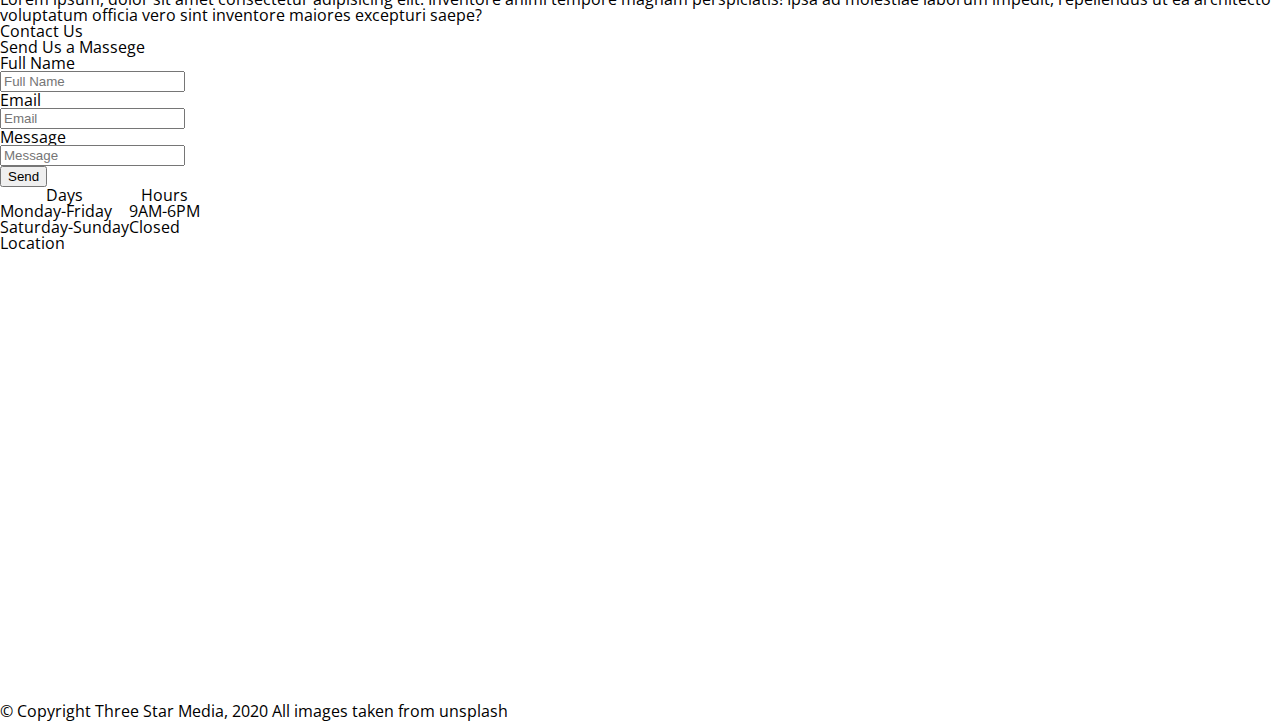
==== commit db339143: "nav-first-child" ====
--- a/Final-Project/index.html
+++ b/Final-Project/index.html
@@ -3,7 +3,14 @@
                      <!-- ---head--- -->
 <head>
   <meta charset="UTF-8">
+  <meta name="viewport" content="width=device-width, initial-scale=1.0">
+
   <title>Final-Project</title>
+
+  <!-- ---google font--- -->
+
+  <link rel="preconnect" href="https://fonts.gstatic.com">
+<link href="https://fonts.googleapis.com/css2?family=Open+Sans:ital,wght@0,400;0,700;1,400;1,700&display=swap" rel="stylesheet">
   <link rel="stylesheet" href="https://cdn.iconmonstr.com/1.3.0/css/iconmonstr-iconic-font.min.css
   ">
   <link href="css/main.css" rel="stylesheet">
@@ -16,7 +23,7 @@
     <nav>
       <div class="nav">
         <ul>
-          <li><img src="images/logo.png" alt="logo" /></li>
+          <li class="photo1"><img src="images/logo.png" alt="logo" ></li>
           <li><a href="index.html" class="current">Home</a></li>
           <li><a href="#">About Us</a></li>
           <li><a href="#">Services</a></li>
@@ -192,6 +199,7 @@
       </section>
 
     </main>
+    <!-- ---footer--- -->
     <footer>
       &copy; Copyright Three Star Media, 2020
       All images taken from unsplash
--- a/Final-Project/css/main.css
+++ b/Final-Project/css/main.css
@@ -0,0 +1,73 @@
+/* http://meyerweb.com/eric/tools/css/reset/ 
+   v2.0 | 20110126
+   License: none (public domain)
+*/
+
+html, body, div, span, applet, object, iframe,
+h1, h2, h3, h4, h5, h6, p, blockquote, pre,
+a, abbr, acronym, address, big, cite, code,
+del, dfn, em, img, ins, kbd, q, s, samp,
+small, strike, strong, sub, sup, tt, var,
+b, u, i, center,
+dl, dt, dd, ol, ul, li,
+fieldset, form, label, legend,
+table, caption, tbody, tfoot, thead, tr, th, td,
+article, aside, canvas, details, embed, 
+figure, figcaption, footer, header, hgroup, 
+menu, nav, output, ruby, section, summary,
+time, mark, audio, video {
+	margin: 0;
+	padding: 0;
+	border: 0;
+	font-size: 100%;
+	font: inherit;
+	vertical-align: baseline;
+}
+/* HTML5 display-role reset for older browsers */
+article, aside, details, figcaption, figure, 
+footer, header, hgroup, menu, nav, section {
+	display: block;
+}
+body {
+	line-height: 1;
+}
+ol, ul {
+	list-style: none;
+}
+blockquote, q {
+	quotes: none;
+}
+blockquote:before, blockquote:after,
+q:before, q:after {
+	content: '';
+	content: none;
+}
+table {
+	border-collapse: collapse;
+	border-spacing: 0;
+}
+html{
+    font-family: 'Open Sans', sans-serif;;
+}
+/* ---mobile--- */
+.nav{
+    max-width: 100vw;
+   
+   
+}
+.nav ul{
+    display: grid;
+    background-color: #222;
+    text-align: center;
+    border: 10px solid black;
+    
+   
+    
+}
+.nav ul .photo1{
+    background-color: #c78c06;
+    text-align: left;
+}
+
+
+
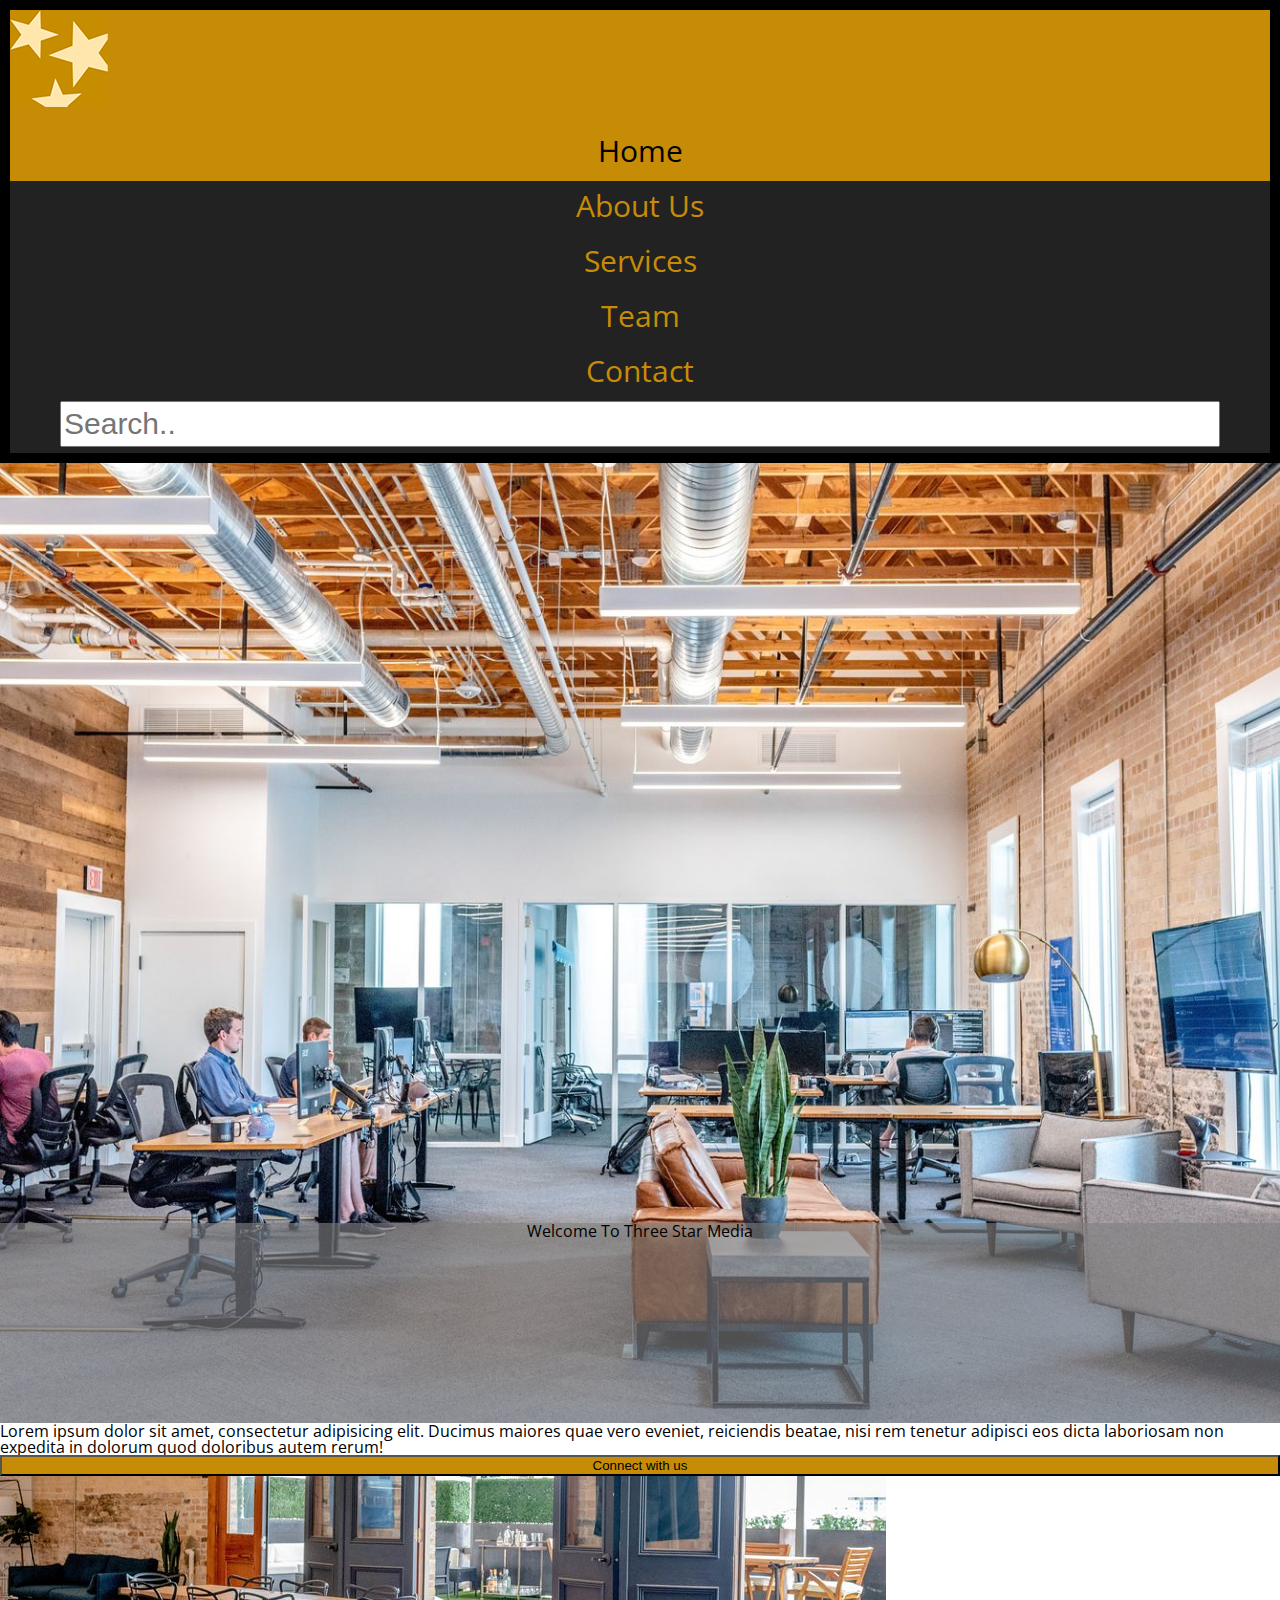
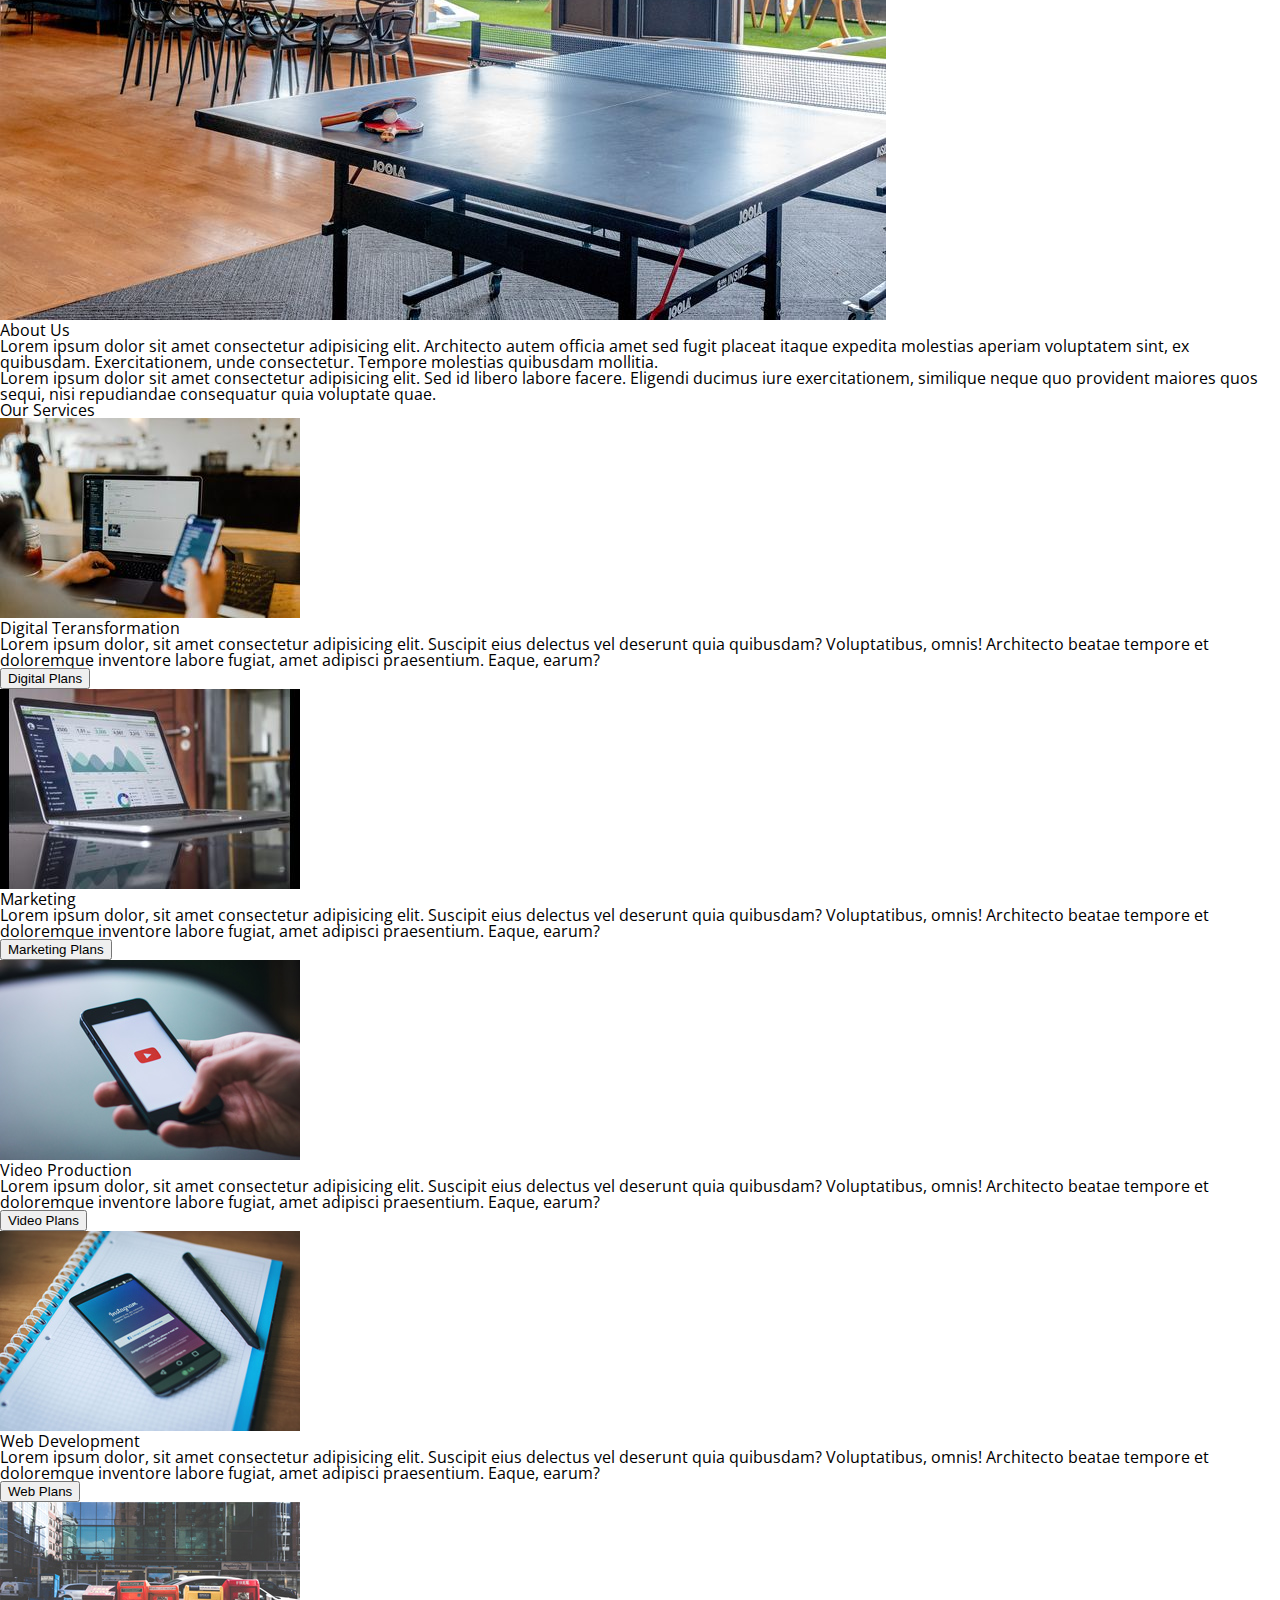
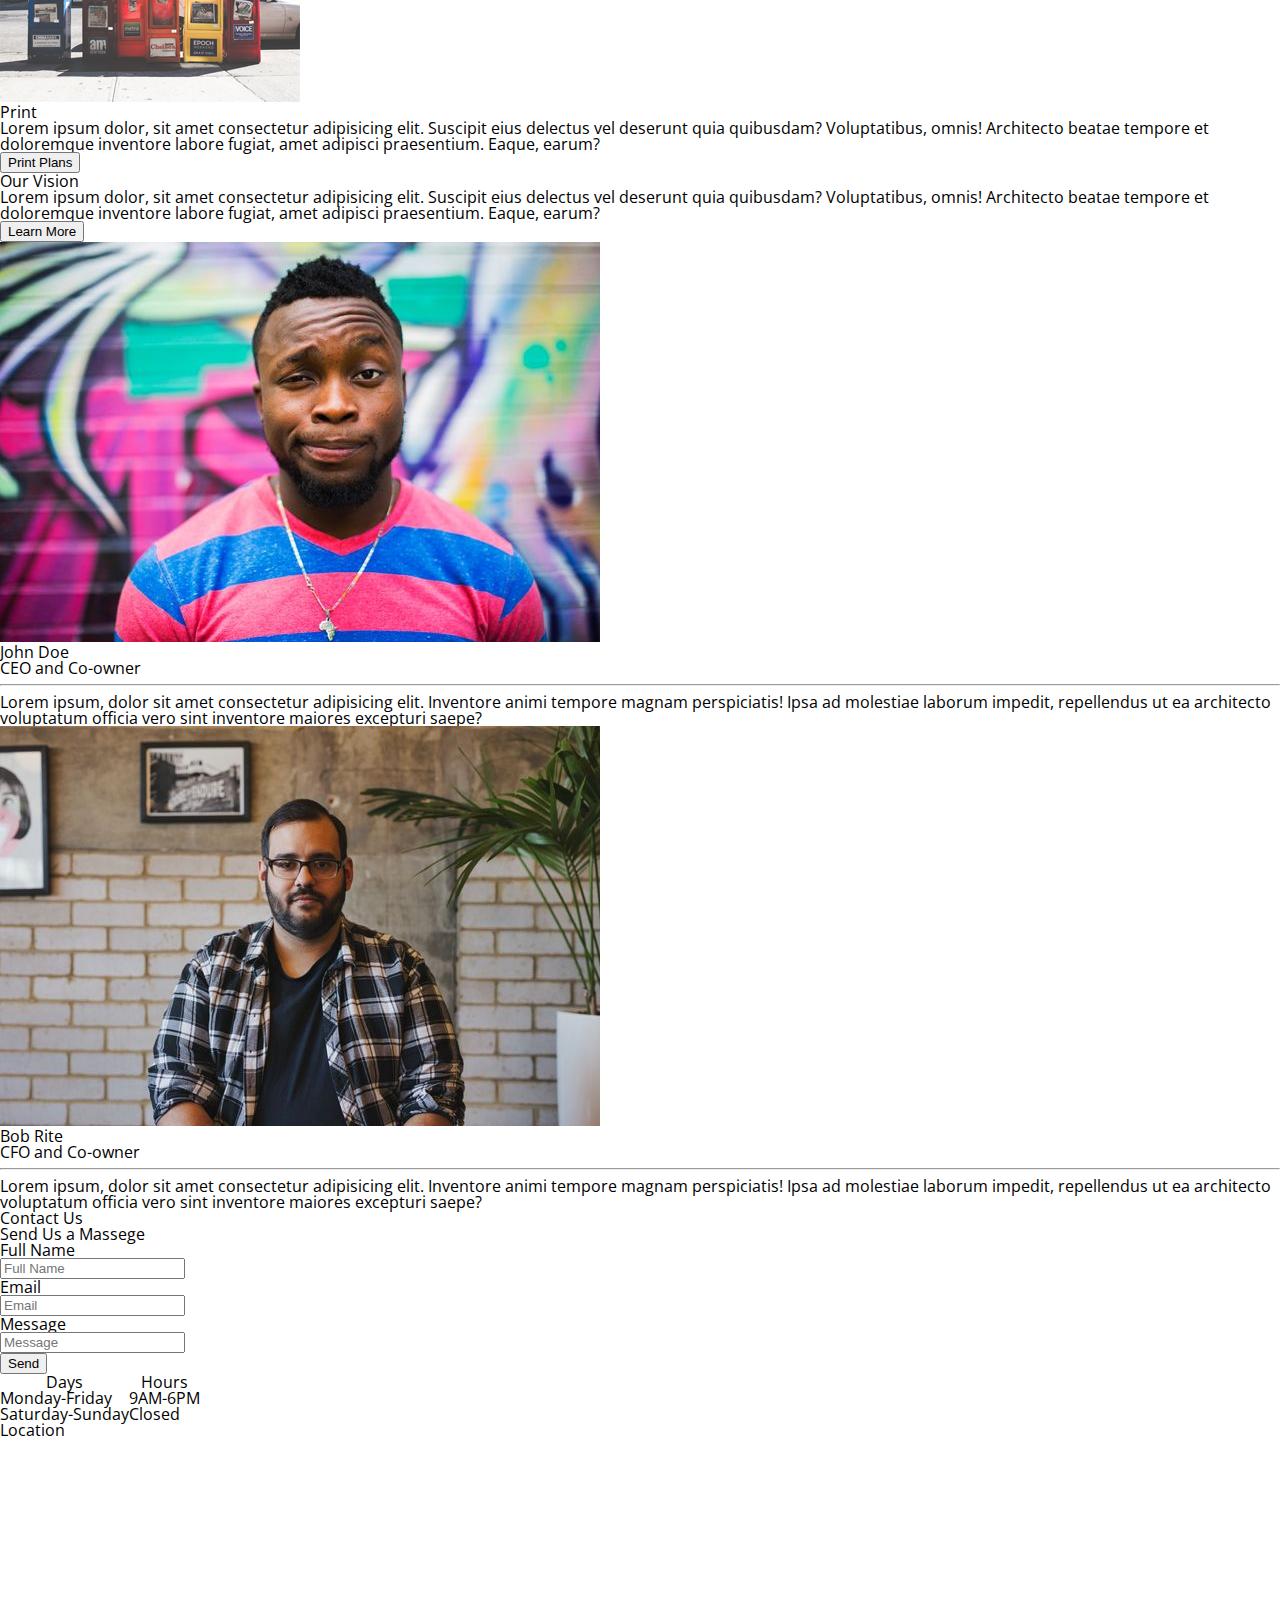
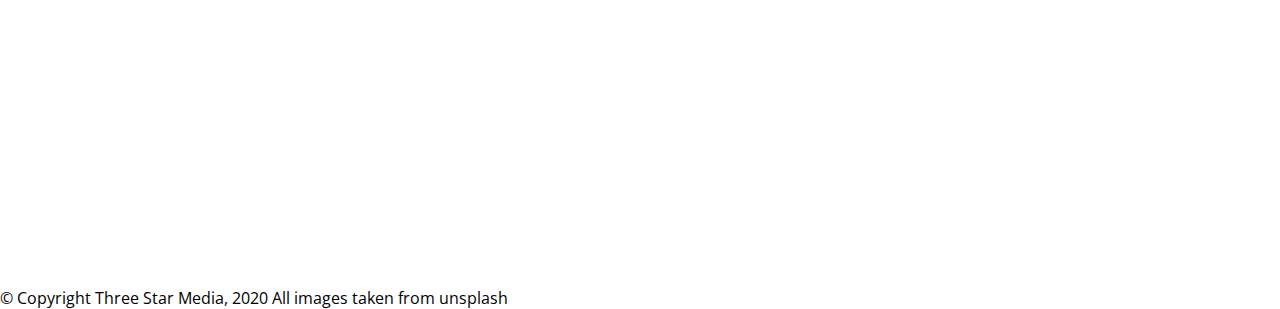
==== commit dddb7b28: "nav-content" ====
--- a/Final-Project/index.html
+++ b/Final-Project/index.html
@@ -29,10 +29,12 @@
           <li><a href="#">Services</a></li>
           <li><a href="#">Team</a></li>
           <li><a href="#">Contact</a></li>
-          <li><input type="text" placeholder="Search.."></li>
+          <li class="search"><input type="text" placeholder="Search.."></li>
         </ul>
       </div>
+      
       <section class="banner">
+        <img src="images/main-banner.jpg" alt="">
         <h1>Welcome To Three Star Media</h1>
         <p>Lorem ipsum dolor sit amet, consectetur adipisicing elit. Ducimus maiores quae vero eveniet, reiciendis beatae,
            nisi rem tenetur adipisci eos dicta laboriosam non expedita in dolorum quod doloribus autem rerum!</p>
--- a/Final-Project/css/main.css
+++ b/Final-Project/css/main.css
@@ -51,22 +51,79 @@
 }
 /* ---mobile--- */
 .nav{
-    max-width: 100vw;
-   
-   
+	/* max-width: 100vw; */
 }
 .nav ul{
     display: grid;
     background-color: #222;
     text-align: center;
     border: 10px solid black;
-    
-   
-    
+	font-weight: 900;    
+	line-height: 50px;  
+	font-weight: 40px;
+}
+.nav ul li{	
 }
 .nav ul .photo1{
     background-color: #c78c06;
-    text-align: left;
+	text-align: left;
+	
+}
+.nav ul :nth-child(2){
+	background-color: #c78c06;
+	color: #000;
+}
+.nav ul :nth-child(2) a{
+	color: #000;
+	text-decoration: none;
+	font-size: 30px;
+	font-weight: normal;
+}
+.nav ul :nth-child(3) a{
+	color: #c78c06;
+	text-decoration: none;
+	font-size: 30px;
+	font-weight: normal;
+}
+.nav ul :nth-child(4) a{
+	color: #c78c06;
+	text-decoration: none;
+	font-size: 30px;
+	font-weight: normal;
+}
+.nav ul :nth-child(5) a{
+	color: #c78c06;
+	text-decoration: none;
+	font-size: 30px;
+	font-weight: normal;
+}
+.nav ul :nth-child(6) a{
+	color: #c78c06;
+	text-decoration: none;
+	font-size: 30px;
+	font-weight: normal;
+}
+.nav ul .search input{
+	width: 90vw;
+	height: 40px;
+	font-size: 30px;
+	font-weight: normal;
+}
+/* ---banner--- */
+.banner{
+	display: grid;
+}
+.banner h1{
+	text-align: center;
+	margin-top: -200px;
+	background-color: rgba(128, 128, 128, 0.623);
+}
+.banner img{
+	width: 100vw;
+}
+.banner button{
+	background-color: #c78c06;
+	
 }
 
 
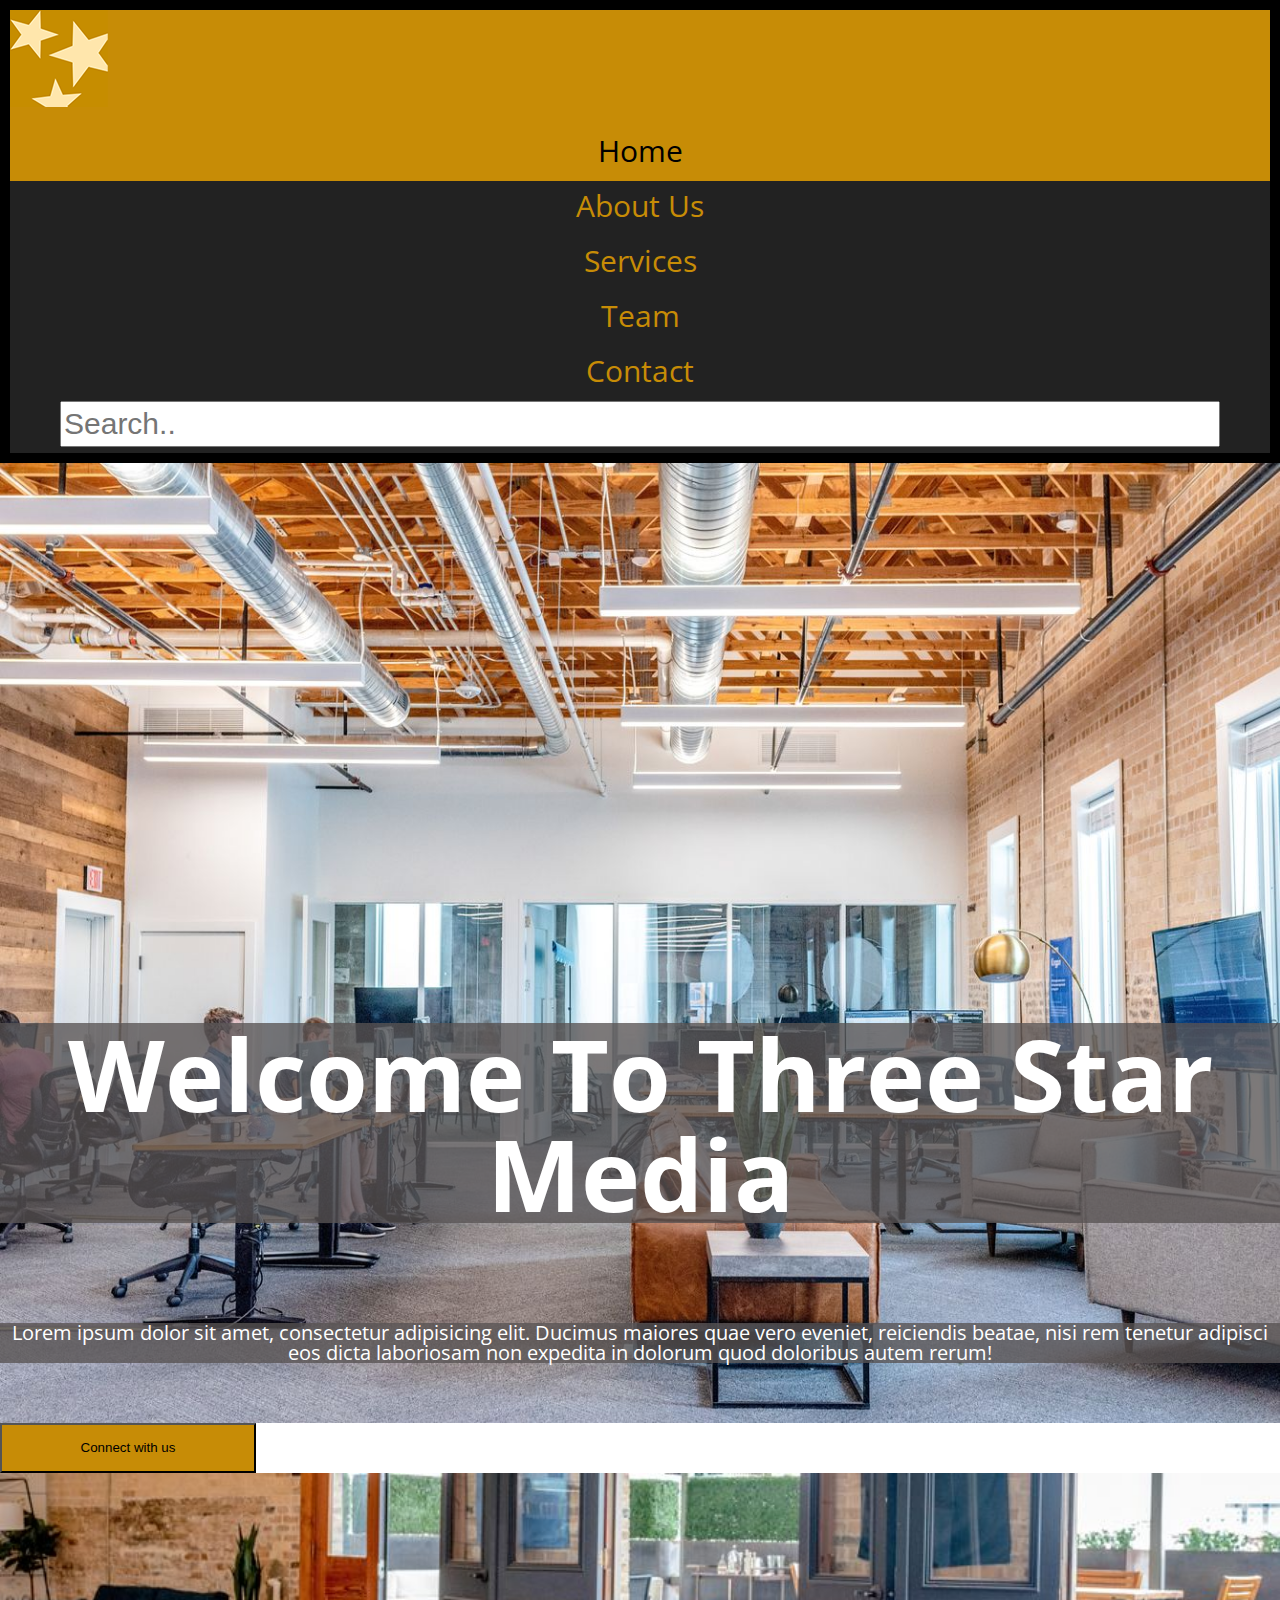
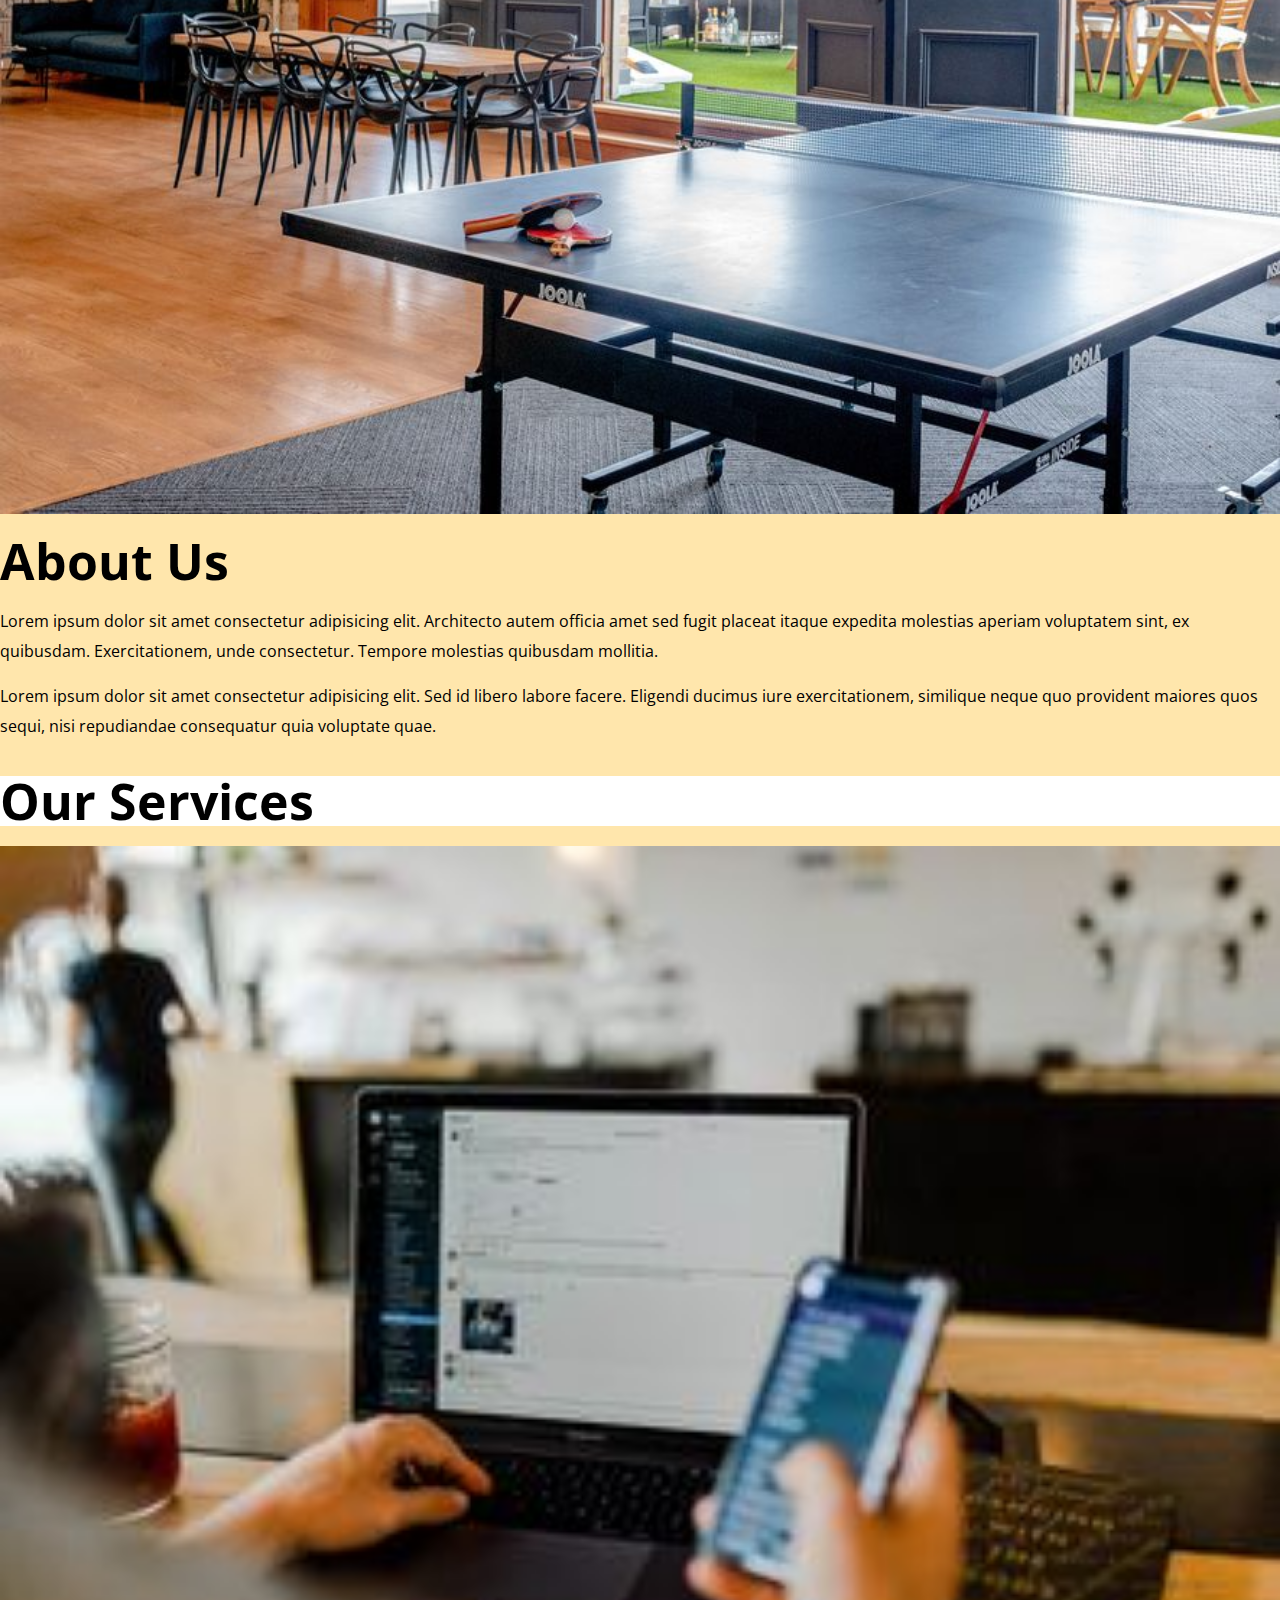
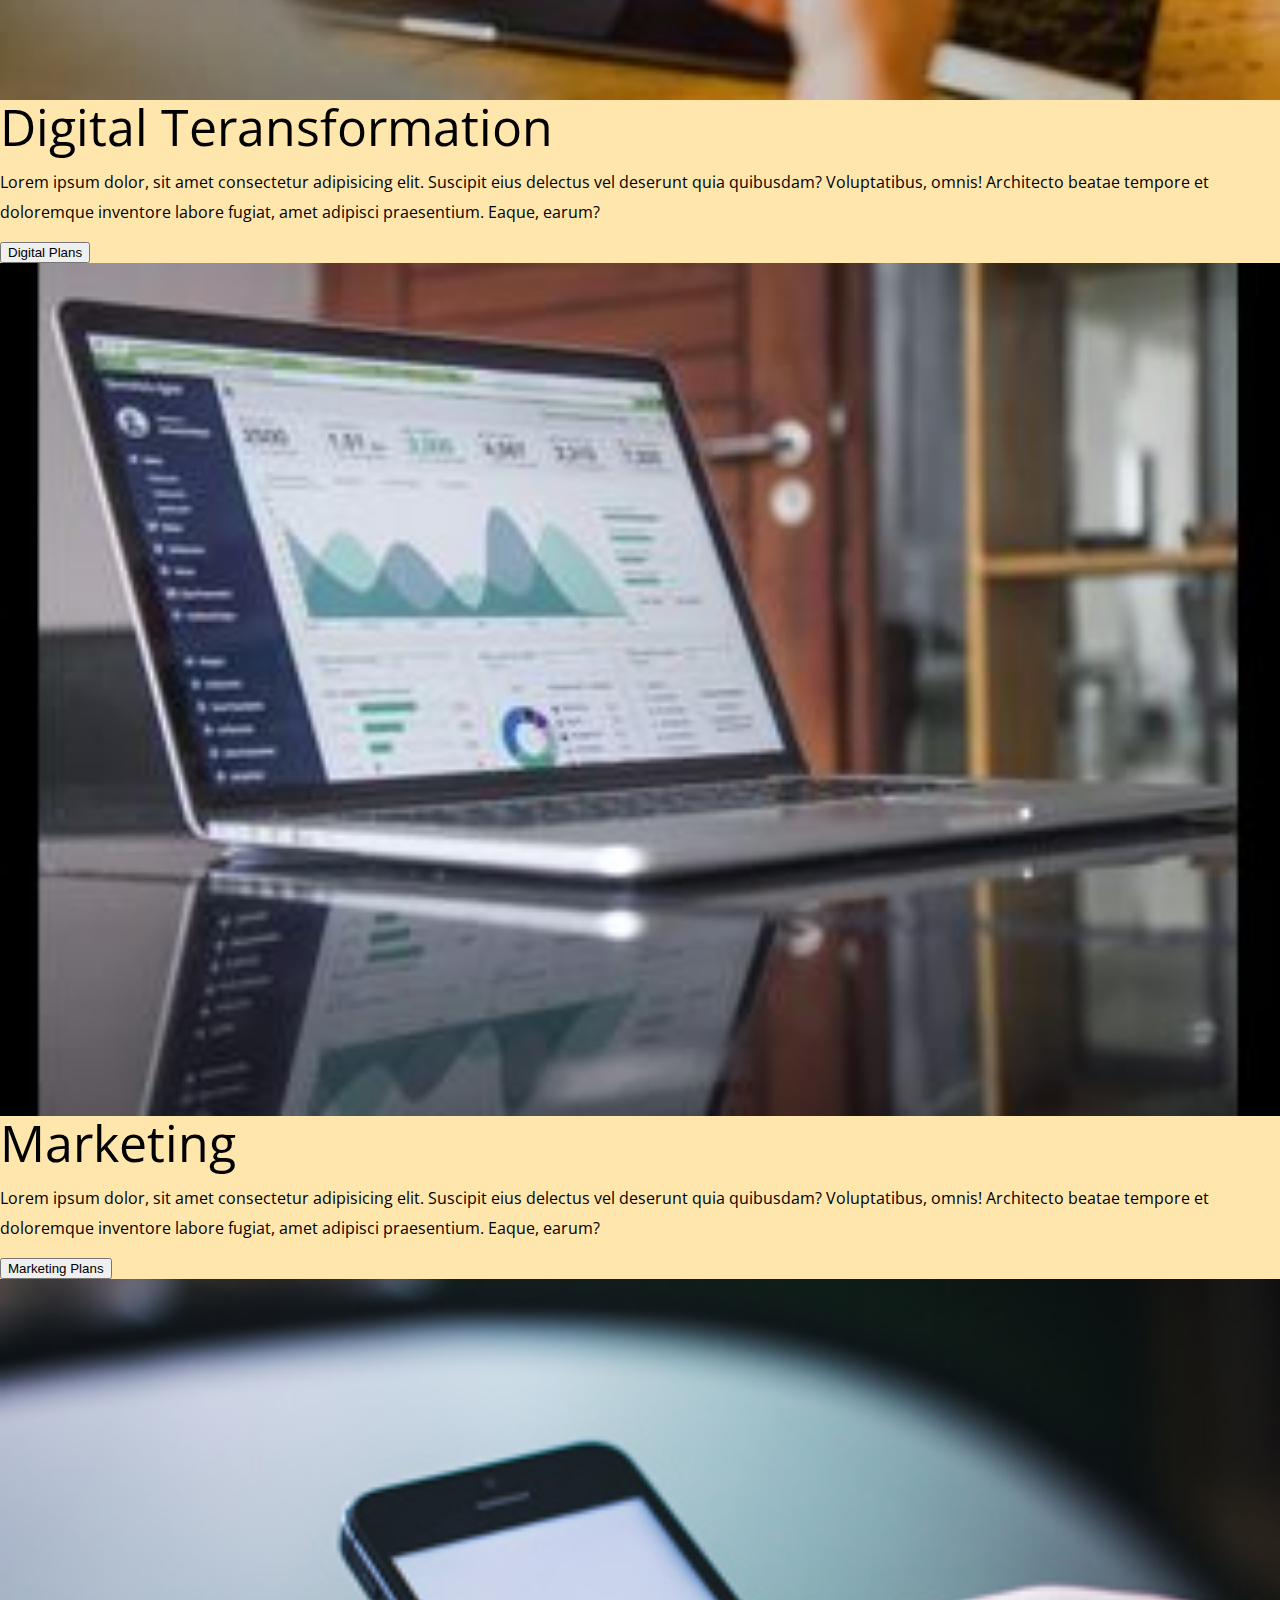
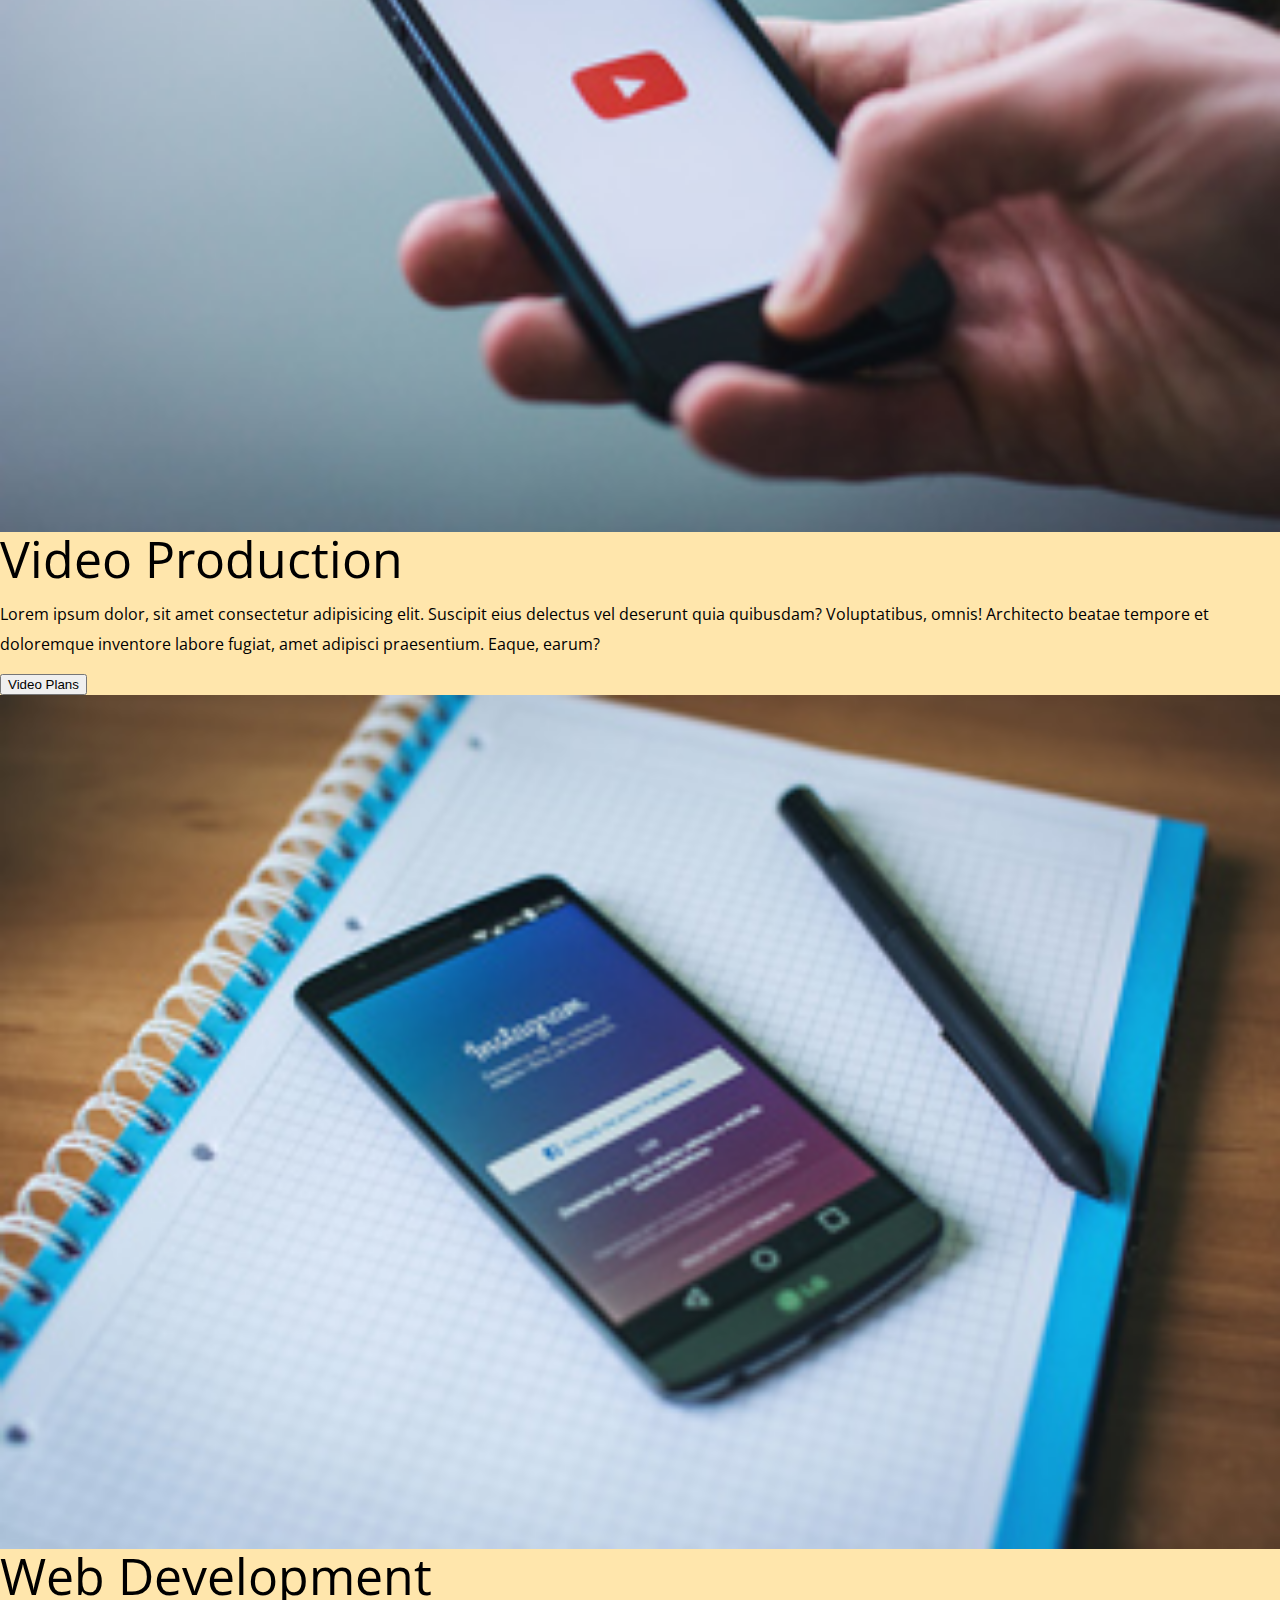
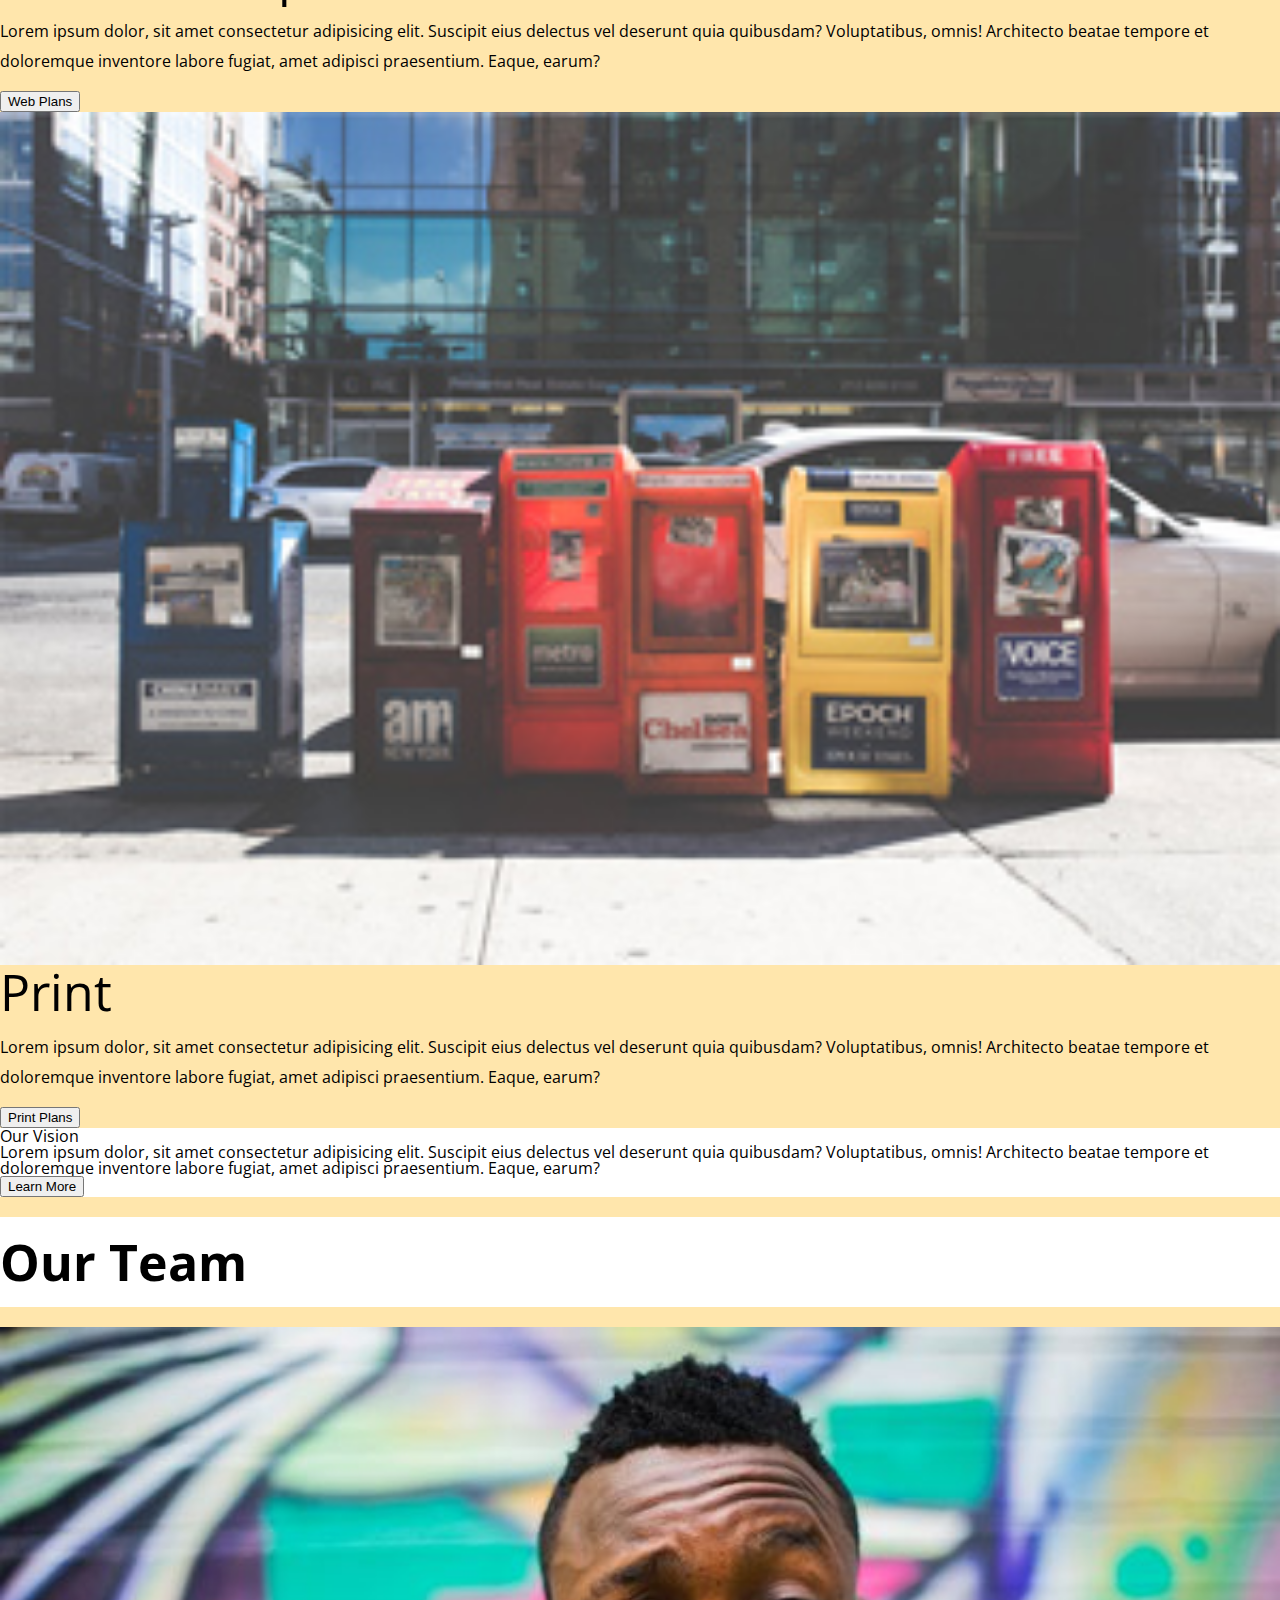
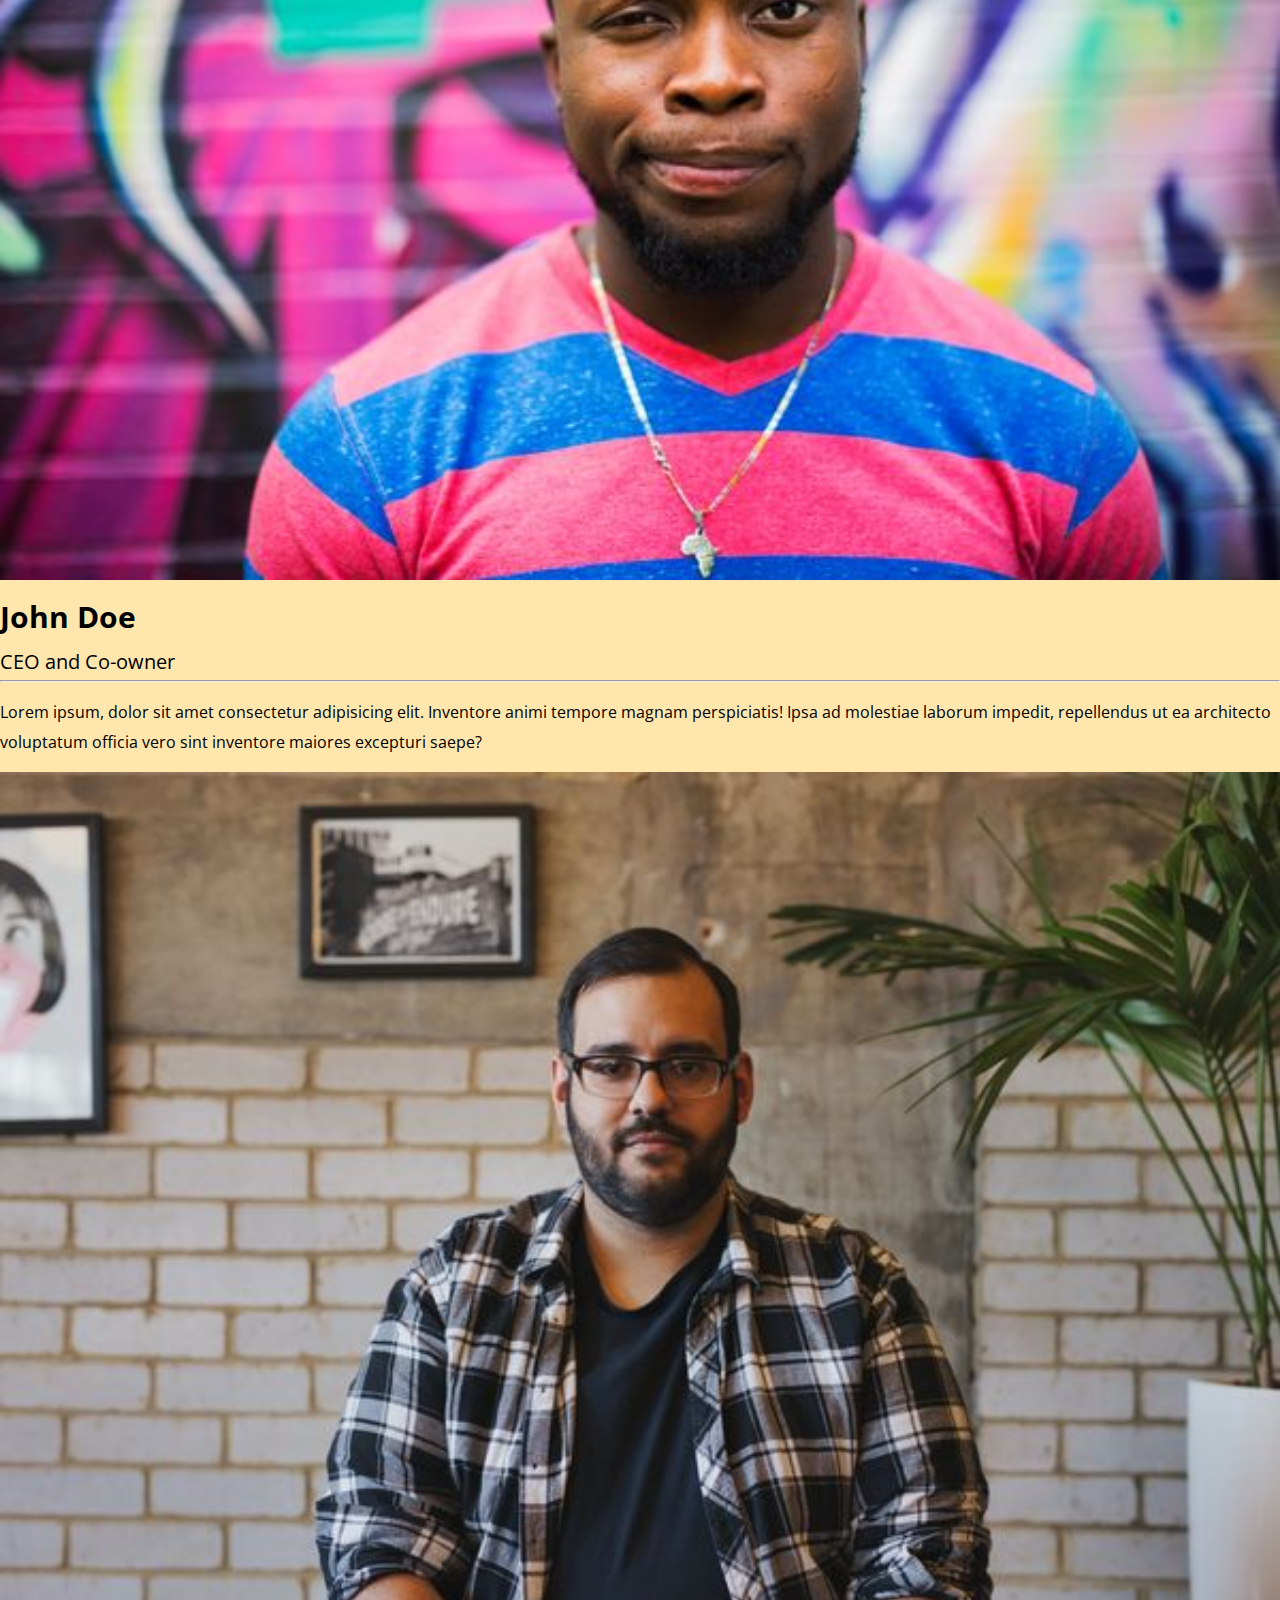
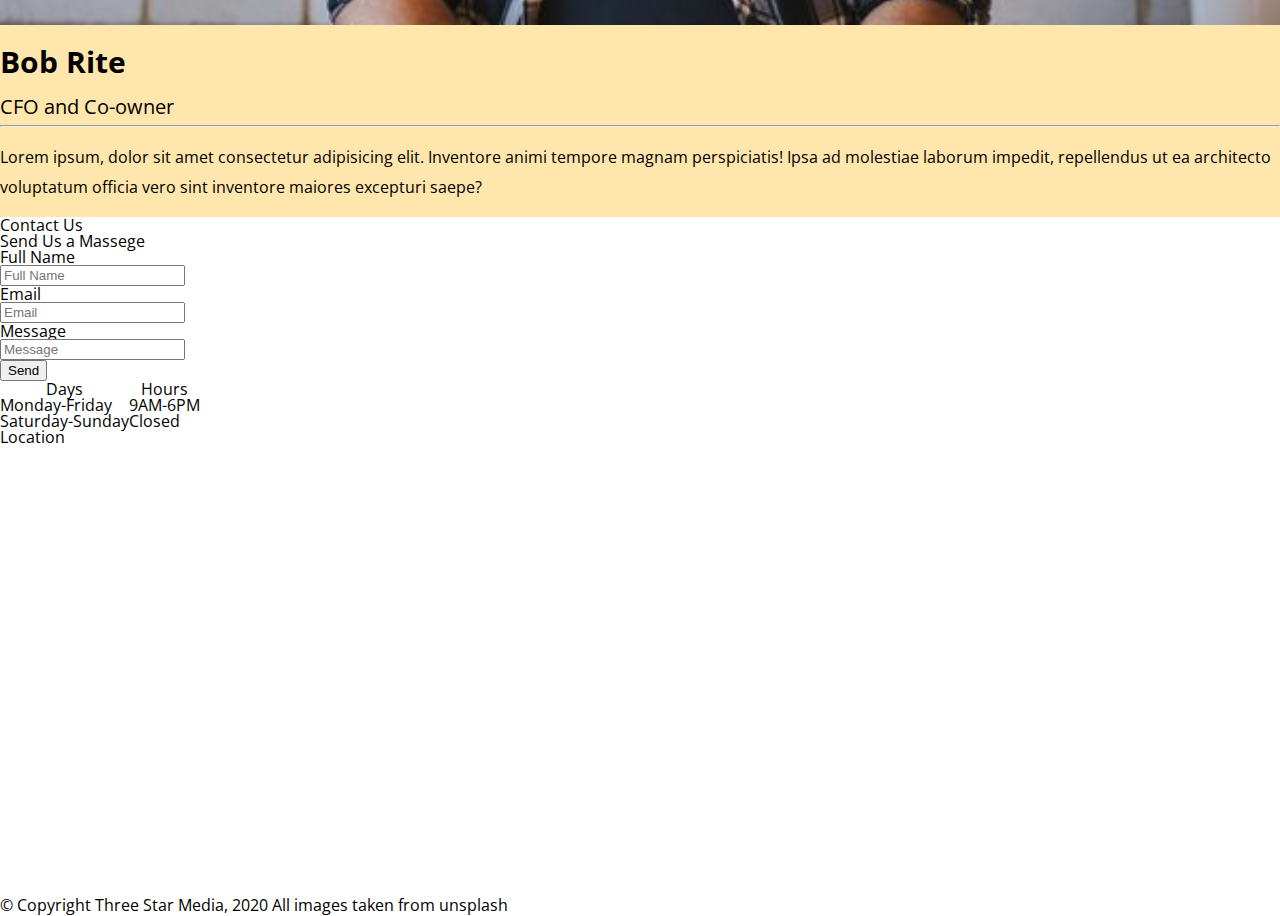
==== commit e253f557: "team" ====
--- a/Final-Project/index.html
+++ b/Final-Project/index.html
@@ -49,13 +49,13 @@
         <div>
           <img src="images/about-us.jpg" alt="about-us"/>
         </div>
-          <div>
+         <div>
             <h1>About Us</h1>
             <p>Lorem ipsum dolor sit amet consectetur adipisicing elit. Architecto autem officia amet sed fugit placeat itaque expedita molestias aperiam voluptatem sint, 
               ex quibusdam. Exercitationem, unde consectetur. Tempore molestias quibusdam mollitia.</p>
             <p>Lorem ipsum dolor sit amet consectetur adipisicing elit. Sed id libero labore facere. Eligendi ducimus iure exercitationem, 
                 similique neque quo provident maiores quos sequi, nisi repudiandae consequatur quia voluptate quae.</p>
-          </div>
+        </div>
 
         
       </section>
@@ -66,7 +66,7 @@
           <div>
             <img src="images/digital.jpg" alt="digital"/>
           </div>
-          <div>
+          <div id="a1">
             <h2>Digital Teransformation</h2>
             <p>Lorem ipsum dolor, sit amet consectetur adipisicing elit. Suscipit eius delectus vel deserunt quia quibusdam? Voluptatibus,
                omnis! Architecto beatae tempore et doloremque inventore labore fugiat, amet adipisci praesentium. Eaque, earum?</p>
@@ -131,6 +131,7 @@
                      <!-- ---Our Team---         -->
       <section class="team">
         <div id="john">
+          <h3>Our Team</h3>
           <div>
             <img src="images/john.jpg" alt="john"/>
           </div>
--- a/Final-Project/css/main.css
+++ b/Final-Project/css/main.css
@@ -115,16 +115,127 @@
 }
 .banner h1{
 	text-align: center;
-	margin-top: -200px;
-	background-color: rgba(128, 128, 128, 0.623);
+	margin-top: -400px;
+	background-color: rgba(88, 83, 83, 0.781);
+	width: 100vw;
+	margin-left: auto;
+	margin-right: auto;
+	margin-bottom: auto;
+	font-size: 100px;
+	color: white;
+	font-weight: bold;
 }
 .banner img{
 	width: 100vw;
 }
 .banner button{
 	background-color: #c78c06;
+	width: 20%;
+	height: 50px;
 	
 }
-
-
-
+.banner p{
+	text-align: center;
+	margin-top: -100px;
+	background-color: rgba(88, 83, 83, 0.781);
+	width: 100vw;
+	margin-left: auto;
+	margin-right: auto;
+	margin-bottom: auto;
+	font-size:20px;
+	color: white;
+}
+/* ---body--- */
+
+
+/* ---about--- */
+
+.about{
+	display: grid;
+	background-color: #ffe6ac;
+	width: 100vw;
+}
+.about img{
+	width: 100vw;
+}
+.about div h1{
+	font-size: 50px;
+	font-weight: bold;
+	margin-top: 20px;
+	margin-bottom: 20px;
+}
+.about div p{
+	margin-top: 15px;
+	margin-bottom: 15px;
+	line-height: 30px;
+}
+/* ---our services--- */
+
+.service{
+	display: grid;
+	background-color: #ffe6ac;
+
+}
+.service h1{
+	font-size: 50px;
+	font-weight: bold;
+	margin-top: 20px;
+	margin-bottom: 20px;
+	background-color: white;
+}
+.service img{
+	width: 100vw;
+	background-color: #ffe6ac;
+}
+#a1{
+	background-color: #ffe6ac;
+}
+.service h2{
+	font-size: 50px;
+	background-color: #ffe6ac;
+
+}
+.service p{
+	margin-top: 15px;
+	margin-bottom: 15px;
+	line-height: 30px;
+	background-color: #ffe6ac;
+}
+/* ---our team--- */
+.team{
+	display: grid;
+	background-color: #ffe6ac;
+
+}
+.team img{
+	width: 100vw;
+	background-color: #ffe6ac;
+
+}
+.team h3{
+	font-size: 50px;
+	font-weight: bold;
+	margin-top: 20px;
+	margin-bottom: 20px;
+	background-color: white;
+	padding-top: 20px;
+	padding-bottom: 20px;
+}
+.team h1{
+	font-size: 30px;
+	font-weight: bold;
+	margin-top: 20px;
+	margin-bottom: 20px;
+	background-color: #ffe6ac;
+}
+.team h2{
+	font-size: 20px;
+
+}
+.team p{
+	margin-top: 15px;
+	margin-bottom: 15px;
+	line-height: 30px;
+	background-color: #ffe6ac;
+}
+
